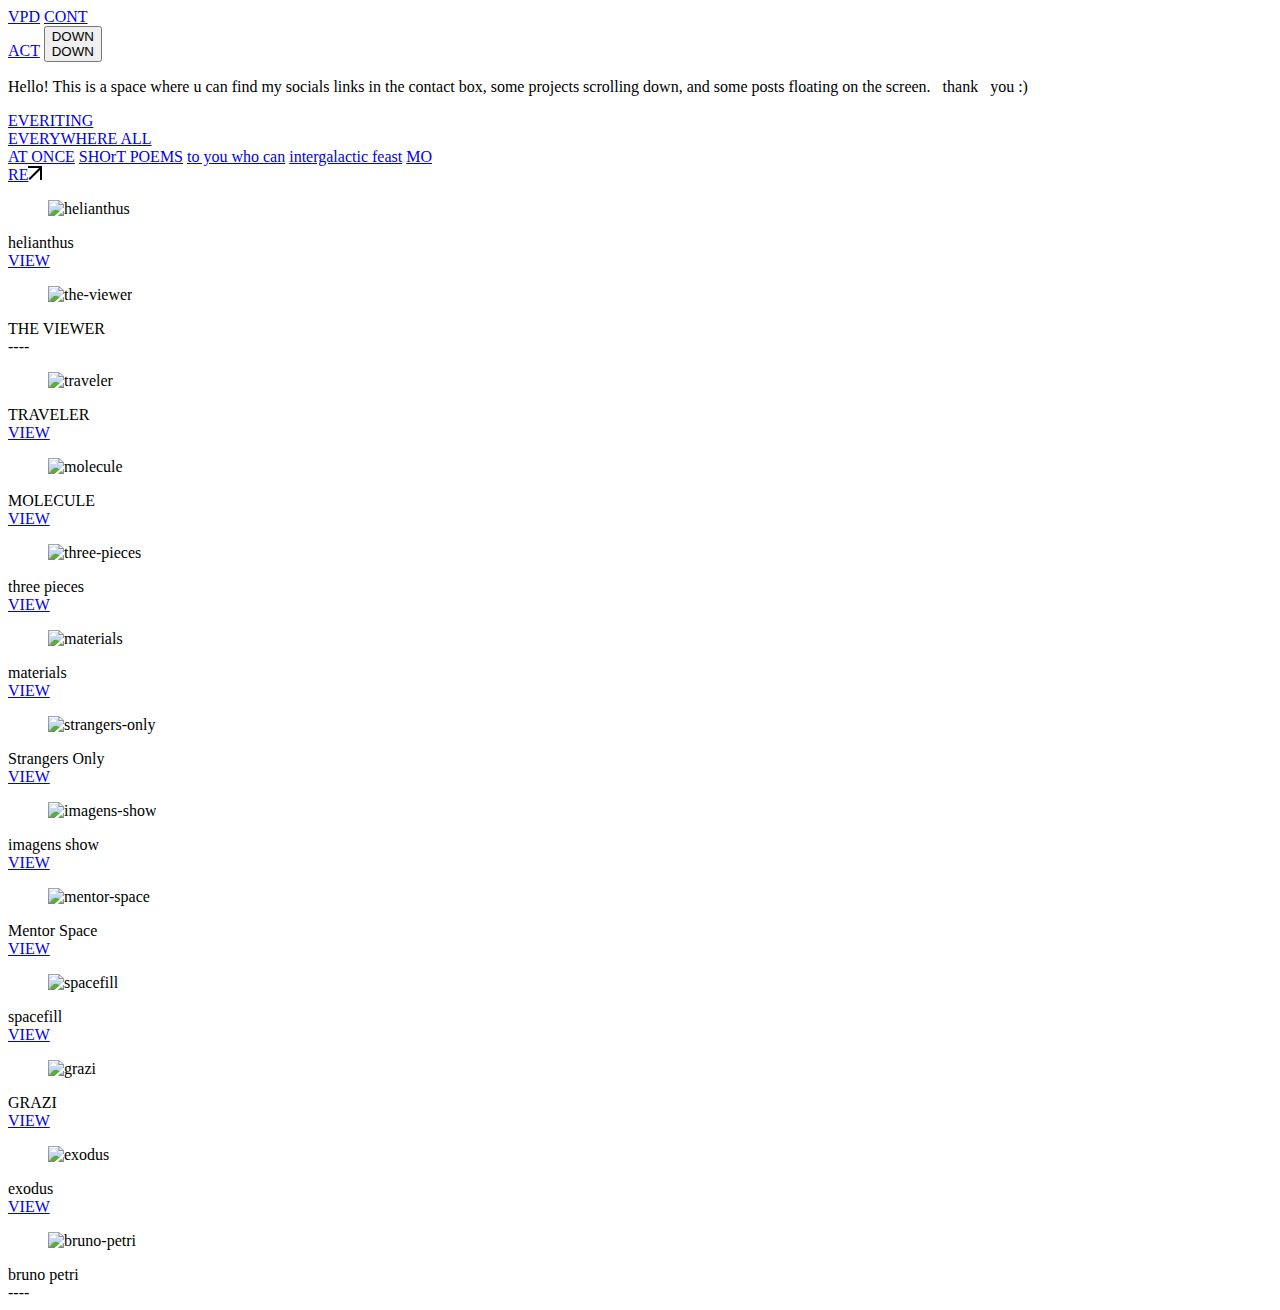
==== index.html @ 735cc991 "Updates." ====
<!DOCTYPE html>
<html lang="en">
<head>
  <meta charset="UTF-8">
  <meta http-equiv="X-UA-Compatible" content="IE=edge">
  <meta name="viewport" content="width=device-width, initial-scale=1.0">
  <title>VPD - SPACE</title>

  <link rel="stylesheet" href="base.css">
  <link rel="stylesheet" href="style.css">

  <link rel="shortcut icon" href="favicon.png" type="image/png">
</head>
<body>
  <!--____ELEMENTS____-->
  <a href="https://vitorpetri.com" class="title">VPD</a>
  <!-- <span class="lang">pt/br</span> -->

  <a href="https://linktr.ee/VitorPetri" target="_blank" class="socials">CONT <br> ACT</a>

  <button onclick="toTheTop()" id="toptop" class="toptop">DOWN <br> DOWN</button>

  <div class="rect"></div>
  <div class="arrow"></div>
  
  <!--____TEXT____-->
  <p class="text">Hello! This is a space where u can find my socials links in the contact box,  some projects scrolling down, and some posts floating  on the screen. &nbsp;  thank &nbsp; you :)</p>
  
  <!--____POSTS____-->
  <div class="posts">
    <div class="posts__wrapper">
      <a href="https://www.notion.so/vitorpetri/Posts-af81acd7e86441e1a6b1c68cd907490b" target="_blank" class="post-card">EVERITING <br> EVERYWHERE ALL <br> AT ONCE</a>
      <a href="https://www.notion.so/vitorpetri/Posts-af81acd7e86441e1a6b1c68cd907490b" target="_blank" class="post-card">SHOrT POEMS</a>
      <a href="https://www.notion.so/vitorpetri/Posts-af81acd7e86441e1a6b1c68cd907490b" target="_blank" class="post-card">to you who can</a>
      <a href="https://www.notion.so/vitorpetri/Posts-af81acd7e86441e1a6b1c68cd907490b" target="_blank" class="post-card">intergalactic feast</a>
      <a href="https://www.notion.so/vitorpetri/Posts-af81acd7e86441e1a6b1c68cd907490b" target="_blank" class="post-card">MO <br> RE<svg width="14" height="14" viewBox="0 0 14 14" fill="none">
        <line x1="1.29289" y1="13.2929" x2="13.2929" y2="1.29289" stroke="black" stroke-width="2"/>
        <line x1="8.0698e-08" y1="1" x2="13" y2="1" stroke="black" stroke-width="2"/>
        <line x1="13" y1="14" x2="13" y2="-3.78832e-08" stroke="black" stroke-width="2"/>
      </svg></a>
    </div>
  </div>

  <!--____PROJECTS____-->
  <div class="gallery" data-scroll-container>
    <!--____PROJECT-1____-->
    <div class="project"><figure class="project__media square">
         <!--____PROJECT-IMAGE____-->
        <img src="images/helianthus.png" alt="helianthus">
      </figure>
      <div class="project__footer">
         <!--____PROJECT-TITLE____-->
        <div class="project__title">helianthus</div>
         <!--____PROJECT-LINK____-->
        <a href="https://vitorpetri.artstation.com/projects/5XRk5E" target="_blank" class="project__link">VIEW</a>
      </div>
    </div>
    <!--____-->
    <!--____PROJECT-2____-->
    <div class="project">
      <figure class="project__media wide">
         <!--____PROJECT-IMAGE____-->
        <img src="images/the-viewer.png" alt="the-viewer">
      </figure>
      <div class="project__footer">
         <!--____PROJECT-TITLE____-->
        <div class="project__title">THE VIEWER</div>
         <!--____PROJECT-LINK____-->
        <div target="_blank" class="project__link project__link__null">----</div>
      </div>
    </div>
    <!--____-->
    
    <!--____FILTERS____-->
    <!-- <ul class="filter">
      <li class="filter__item">ALL</li>
      <li class="filter__item">WEBSITES</li>
      <li class="filter__item">DESIGN</li>
      <li class="filter__item">3D</li>
      <li class="filter__item">PHOTOS</li>
      <li class="filter__item">EXPERIMENTS</li>
    </ul> -->
    <!--____-->

    <!--____PROJECT-3____-->
    <div class="project">
      <figure class="project__media rectangle">
         <!--____PROJECT-IMAGE____-->
        <img src="images/traveler.png" alt="traveler">
      </figure>
      <div class="project__footer">
         <!--____PROJECT-TITLE____-->
        <div class="project__title">TRAVELER</div>
         <!--____PROJECT-LINK____-->
        <a href="https://vitorpetri.artstation.com/projects/v2aqNY" target="_blank" class="project__link">VIEW</a>
      </div>
    </div>
    <!--____-->
    <!--____PROJECT-4____-->
    <div class="project">
      <figure class="project__media rectangle">
         <!--____PROJECT-IMAGE____-->
        <img src="images/molecule.png" alt="molecule">
      </figure>
      <div class="project__footer">
         <!--____PROJECT-TITLE____-->
        <div class="project__title">MOLECULE</div>
         <!--____PROJECT-LINK____-->
        <a href="https://vitorpetri.artstation.com/projects/g2XbOZ" target="_blank" class="project__link">VIEW</a>
      </div>
    </div>
    <!--____-->
    <!--____PROJECT-5____-->
    <div class="project">
      <figure class="project__media wide">
         <!--____PROJECT-IMAGE____-->
        <img src="images/three-pieces.png" alt="three-pieces">
      </figure>
      <div class="project__footer">
         <!--____PROJECT-TITLE____-->
        <div class="project__title">three pieces</div>
         <!--____PROJECT-LINK____-->
        <a href="https://vitorpetri.artstation.com/projects/NxYWdq" target="_blank" class="project__link">VIEW</a>
      </div>
    </div>
    <!--____-->
    <!--____PROJECT-6____-->
    <div class="project">
      <figure class="project__media square">
         <!--____PROJECT-IMAGE____-->
        <img src="images/materials.png" alt="materials">
      </figure>
      <div class="project__footer">
         <!--____PROJECT-TITLE____-->
        <div class="project__title">materials</div>
         <!--____PROJECT-LINK____-->
        <a href="https://vitorpetri.artstation.com/projects/rA56DJ" target="_blank" class="project__link">VIEW</a>
      </div>
    </div>
    <!--____-->
    <!--____PROJECT-7____-->
    <div class="project">
      <figure class="project__media rectangle">
         <!--____PROJECT-IMAGE____-->
        <img src="images/strangers-only.png" alt="strangers-only">
      </figure>
      <div class="project__footer">
         <!--____PROJECT-TITLE____-->
        <div class="project__title">Strangers Only</div>
         <!--____PROJECT-LINK____-->
        <a href="https://strangers-only.vercel.app/" target="_blank" class="project__link">VIEW</a>
      </div>
    </div>
    <!--____-->
    <!--____PROJECT-8____-->
    <div class="project">
      <figure class="project__media rectangle">
         <!--____PROJECT-IMAGE____-->
        <img src="images/imagens-show.png" alt="imagens-show">
      </figure>
      <div class="project__footer">
         <!--____PROJECT-TITLE____-->
        <div class="project__title">imagens show</div>
         <!--____PROJECT-LINK____-->
        <a href="https://imagens-show.ga/" target="_blank" class="project__link">VIEW</a>
      </div>
    </div>
    <!--____-->
    <!--____PROJECT-9____-->
    <div class="project">
      <figure class="project__media rectangle">
         <!--____PROJECT-IMAGE____-->
        <img src="images/mentor-space.png" alt="mentor-space">
      </figure>
      <div class="project__footer">
         <!--____PROJECT-TITLE____-->
        <div class="project__title">Mentor Space</div>
         <!--____PROJECT-LINK____-->
        <a href="https://mentor-space.vercel.app/" target="_blank" class="project__link">VIEW</a>
      </div>
    </div>
    <!--____-->
    <!--____PROJECT-10____-->
    <div class="project">
      <figure class="project__media rectangle">
         <!--____PROJECT-IMAGE____-->
        <img src="images/spacefill.png" alt="spacefill">
      </figure>
      <div class="project__footer">
         <!--____PROJECT-TITLE____-->
        <div class="project__title">spacefill</div>
         <!--____PROJECT-LINK____-->
        <a href="https://spacefill.eu/" target="_blank" class="project__link">VIEW</a>
      </div>
    </div>
    <!--____-->
    <!--____PROJECT-11____-->
    <div class="project">
      <figure class="project__media rectangle">
         <!--____PROJECT-IMAGE____-->
        <img src="images/grazi.png" alt="grazi">
      </figure>
      <div class="project__footer">
         <!--____PROJECT-TITLE____-->
        <div class="project__title">GRAZI</div>
         <!--____PROJECT-LINK____-->
        <a href="https://grazidemantova.com/" target="_blank" class="project__link">VIEW</a>
      </div>
    </div>
    <!--____-->
    <!--____PROJECT-12____-->
    <div class="project">
      <figure class="project__media rectangle">
         <!--____PROJECT-IMAGE____-->
        <img src="images/exodus.png" alt="exodus">
      </figure>
      <div class="project__footer">
         <!--____PROJECT-TITLE____-->
        <div class="project__title">exodus</div>
         <!--____PROJECT-LINK____-->
        <a href="https://dribbble.com/shots/19057424-Exodus-Landing-Page" target="_blank" class="project__link">VIEW</a>
      </div>
    </div>
    <!--____-->
    <!-- ____PROJECT-13____-->
    <div class="project">
      <figure class="project__media rectangle">
         <!--____PROJECT-IMAGE____-->
        <img src="images/bruno-petri.png" alt="bruno-petri">
      </figure>
      <div class="project__footer">
         <!--____PROJECT-TITLE____-->
        <div class="project__title">bruno petri</div>
         <!--____PROJECT-LINK____-->
        <div class="project__link project__link__null">----</d>
      </div>
    </div>
    <!--____ -->
  </div>

  <div class="blanket"></div>

  <!--____SCRIPT____-->
  <script>
    button = document.getElementById('toptop')

    window.onscroll = () => { scrollFunction() }

    let drct = 0

    function scrollFunction() {
      if (document.body.scrollTop > 20 || document.documentElement.scrollTop > 20) {
        button.innerHTML = "TOP <br> TOP"
        drct = 0
      } else {
        button.innerHTML = "DOWN <br> DOWN"
        drct = 500
      }
    }

    function toTheTop() {
      document.body.scrollTop = drct
      document.documentElement.scrollTop = drct
    }
  </script>
</body>
</html>
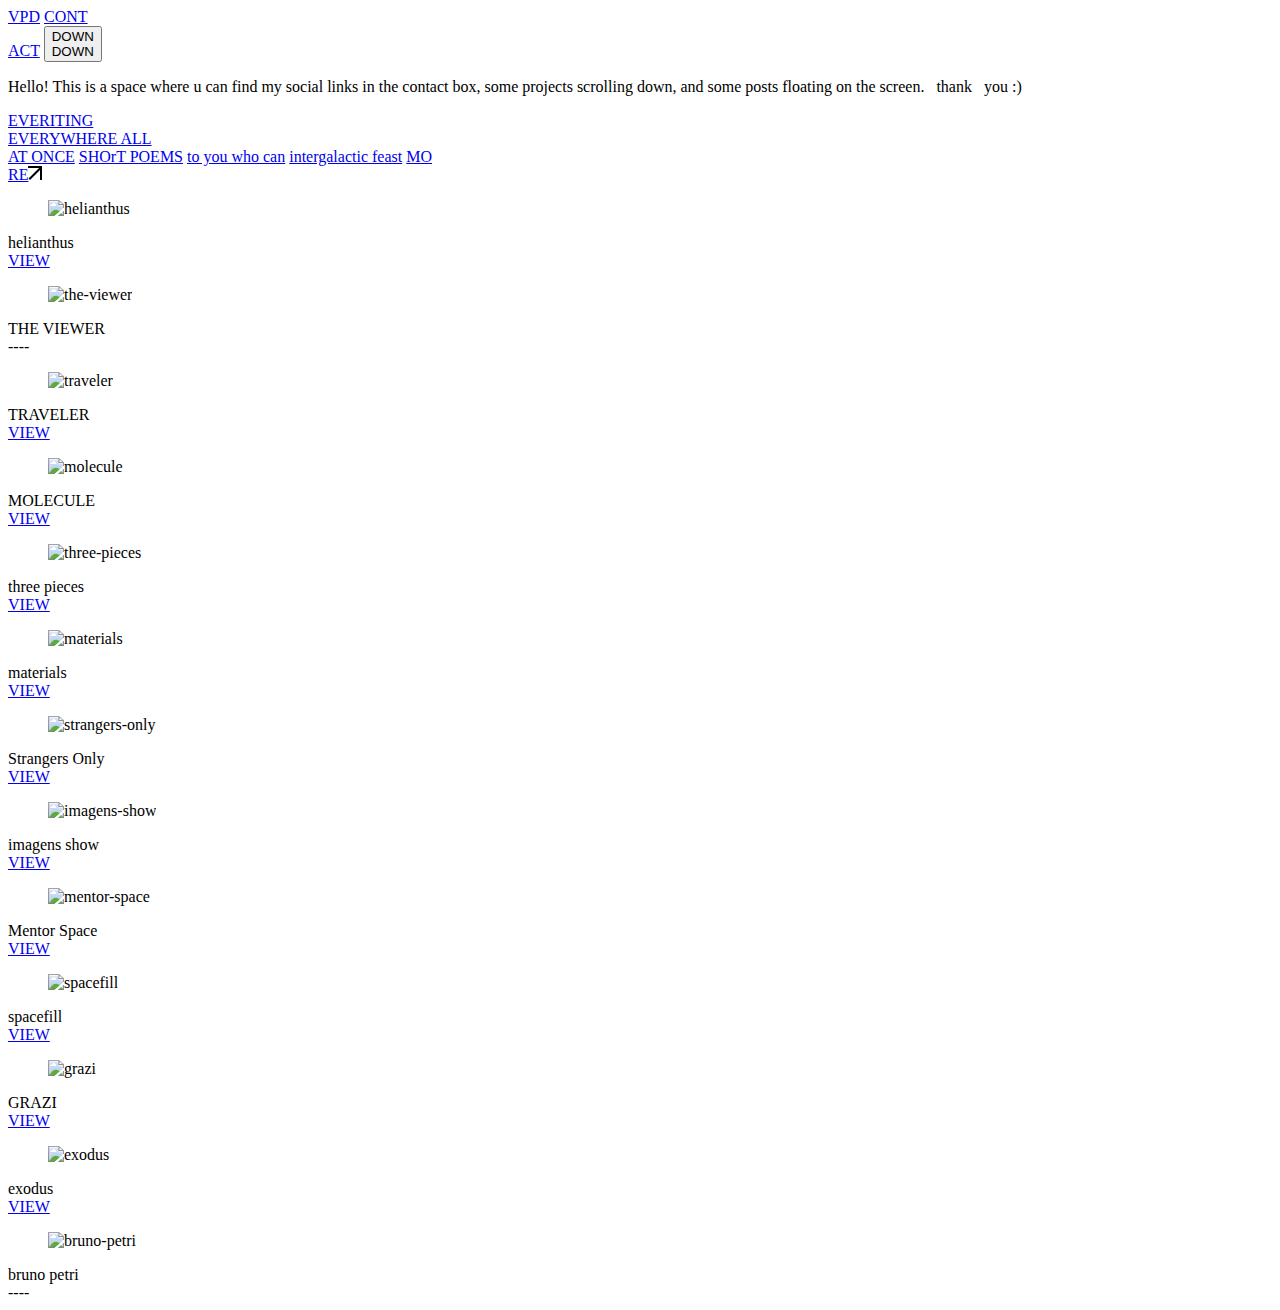
==== commit 88d24aa5: "Updates." ====
--- a/index.html
+++ b/index.html
@@ -24,7 +24,7 @@
   <div class="arrow"></div>
   
   <!--____TEXT____-->
-  <p class="text">Hello! This is a space where u can find my socials links in the contact box,  some projects scrolling down, and some posts floating  on the screen. &nbsp;  thank &nbsp; you :)</p>
+  <p class="text">Hello! This is a space where u can find my social links in the contact box,  some projects scrolling down, and some posts floating  on the screen. &nbsp;  thank &nbsp; you :)</p>
   
   <!--____POSTS____-->
   <div class="posts">
@@ -238,15 +238,13 @@
     <!--____ -->
   </div>
 
-  <div class="blanket"></div>
-
   <!--____SCRIPT____-->
   <script>
     button = document.getElementById('toptop')
 
     window.onscroll = () => { scrollFunction() }
 
-    let drct = 0
+    let drct = 500
 
     function scrollFunction() {
       if (document.body.scrollTop > 20 || document.documentElement.scrollTop > 20) {
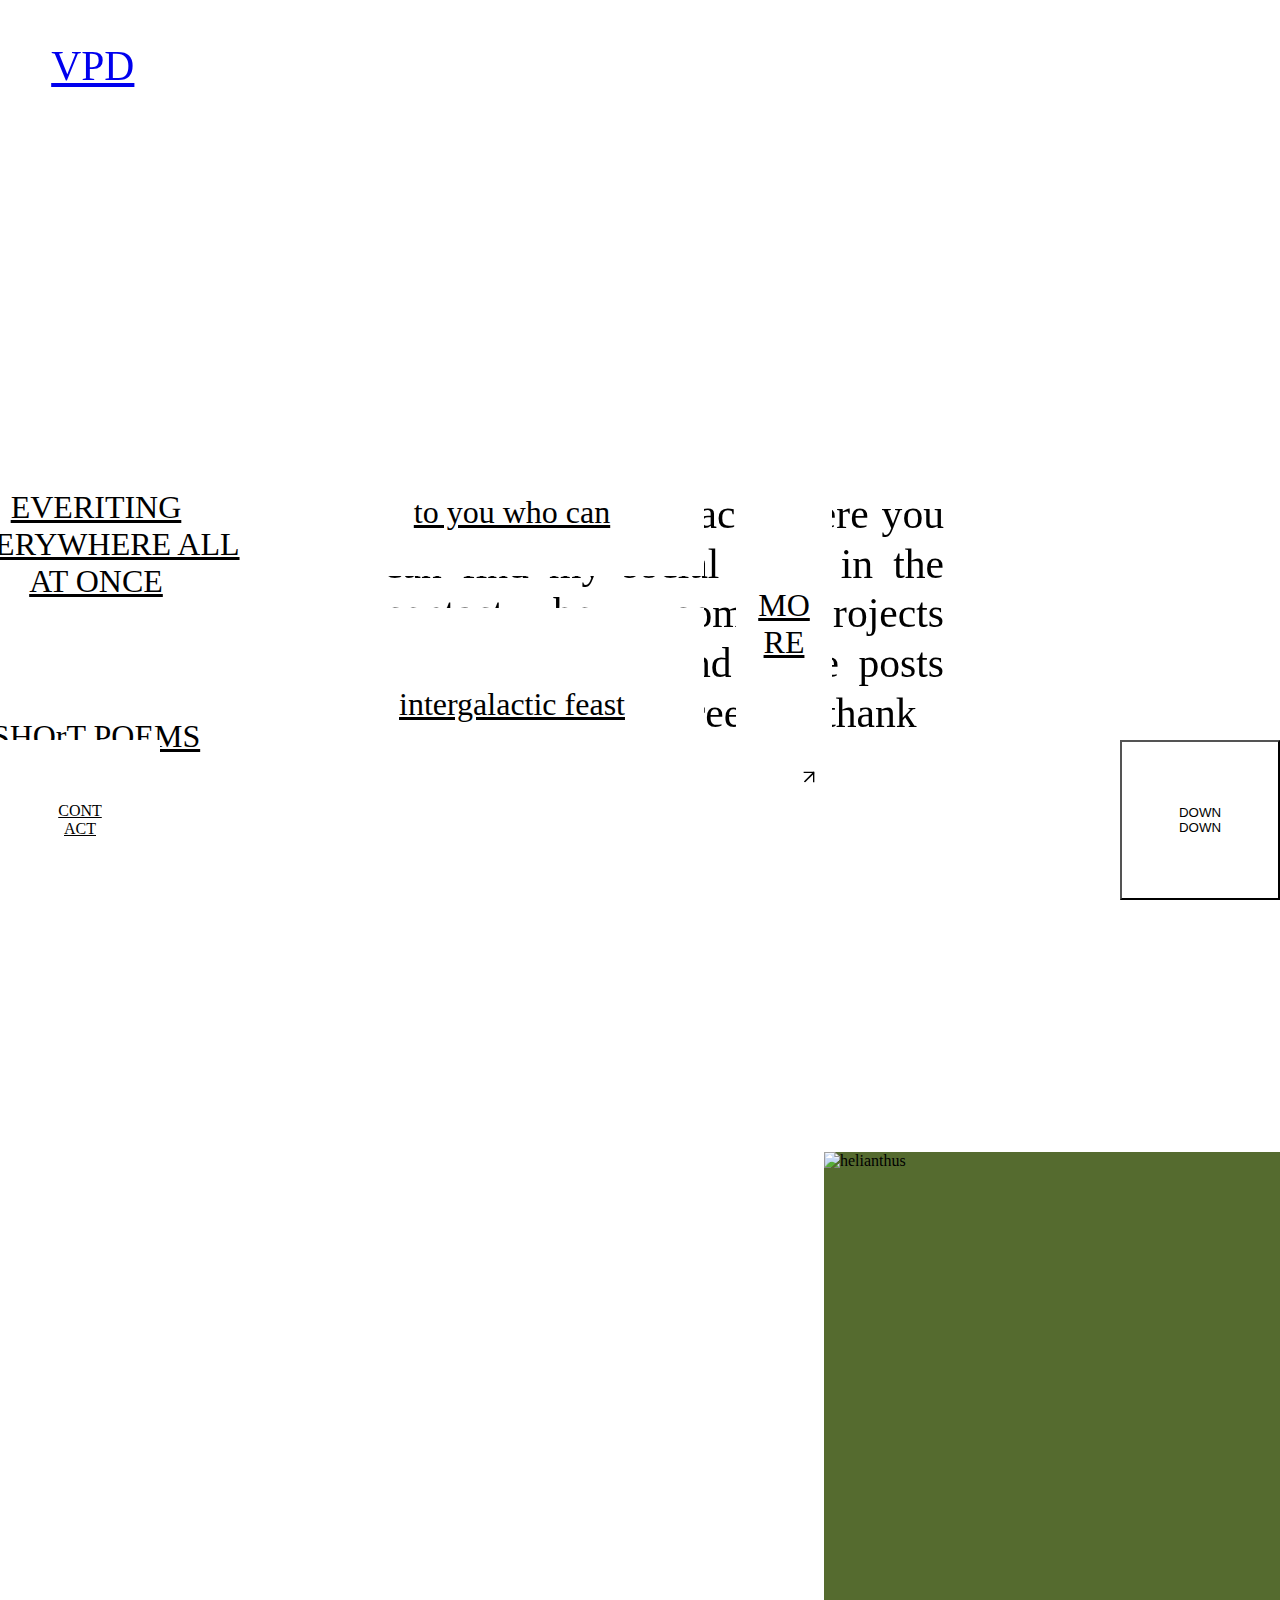
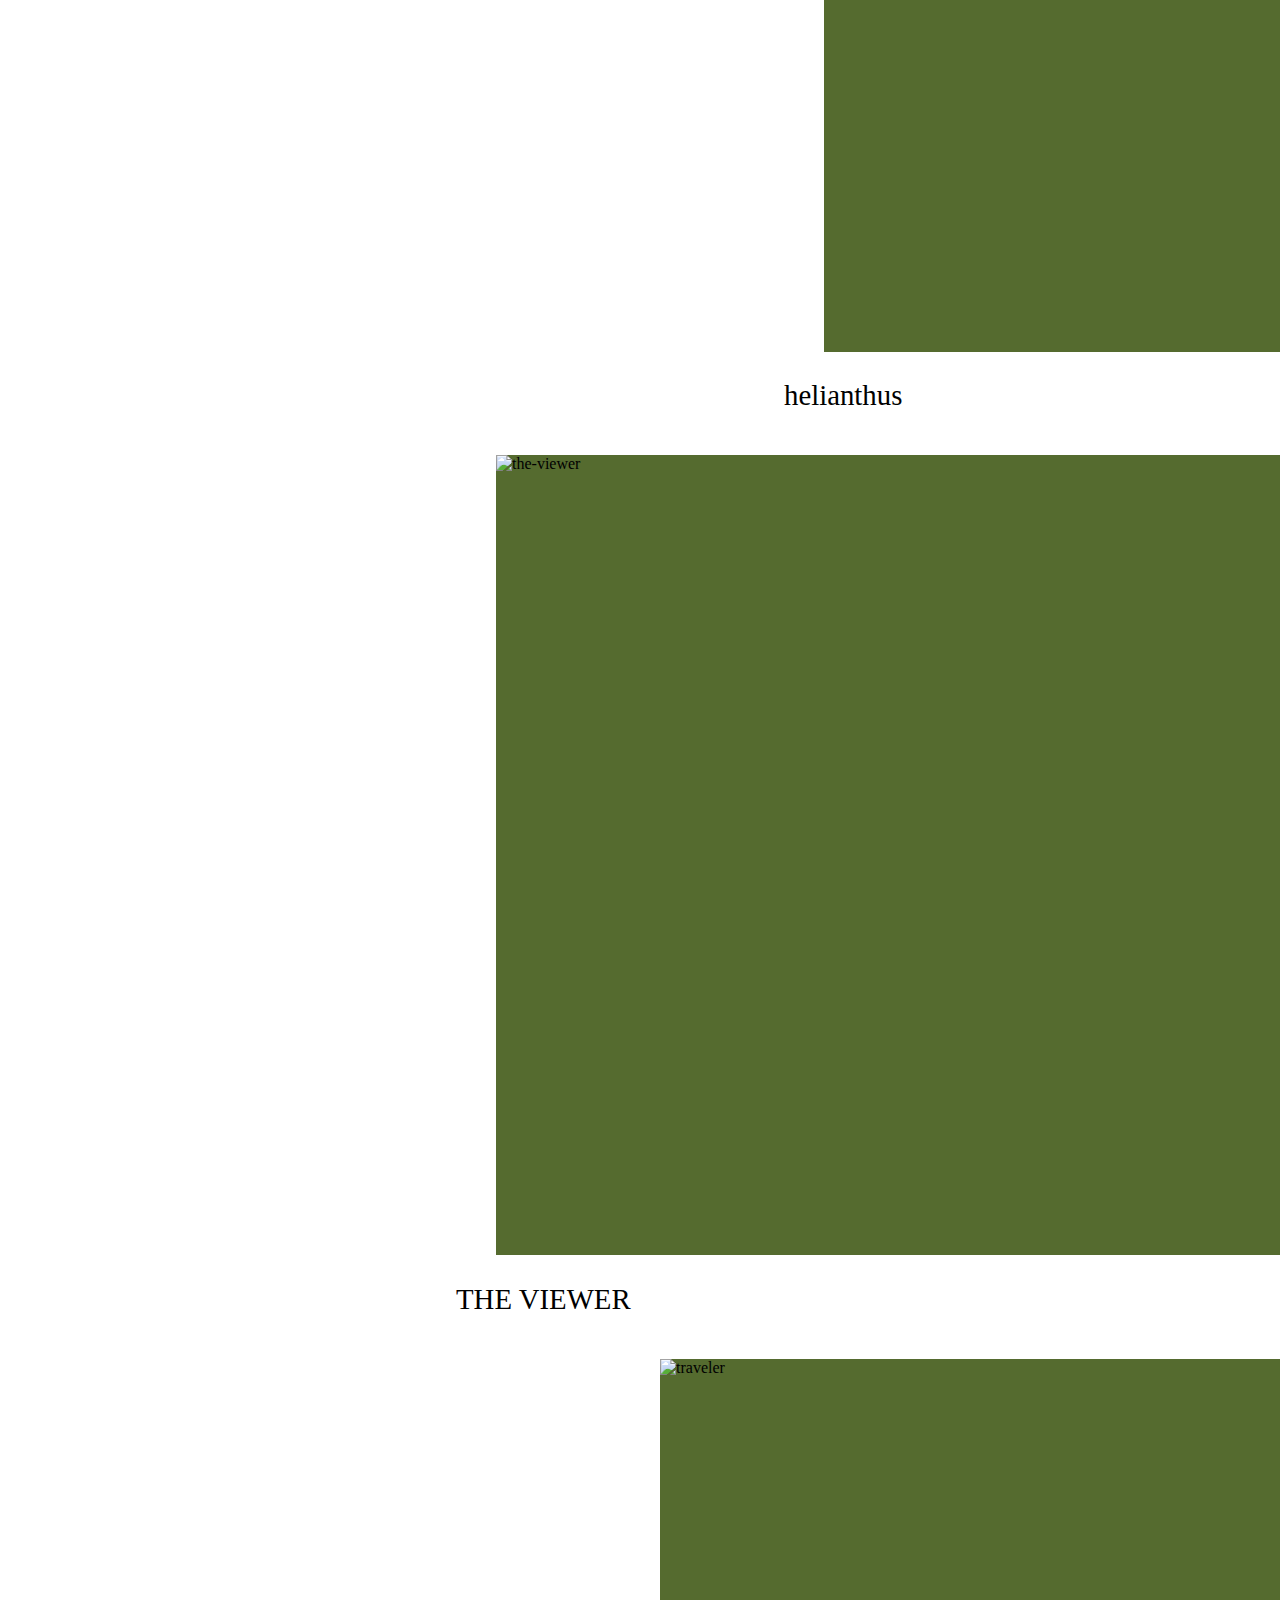
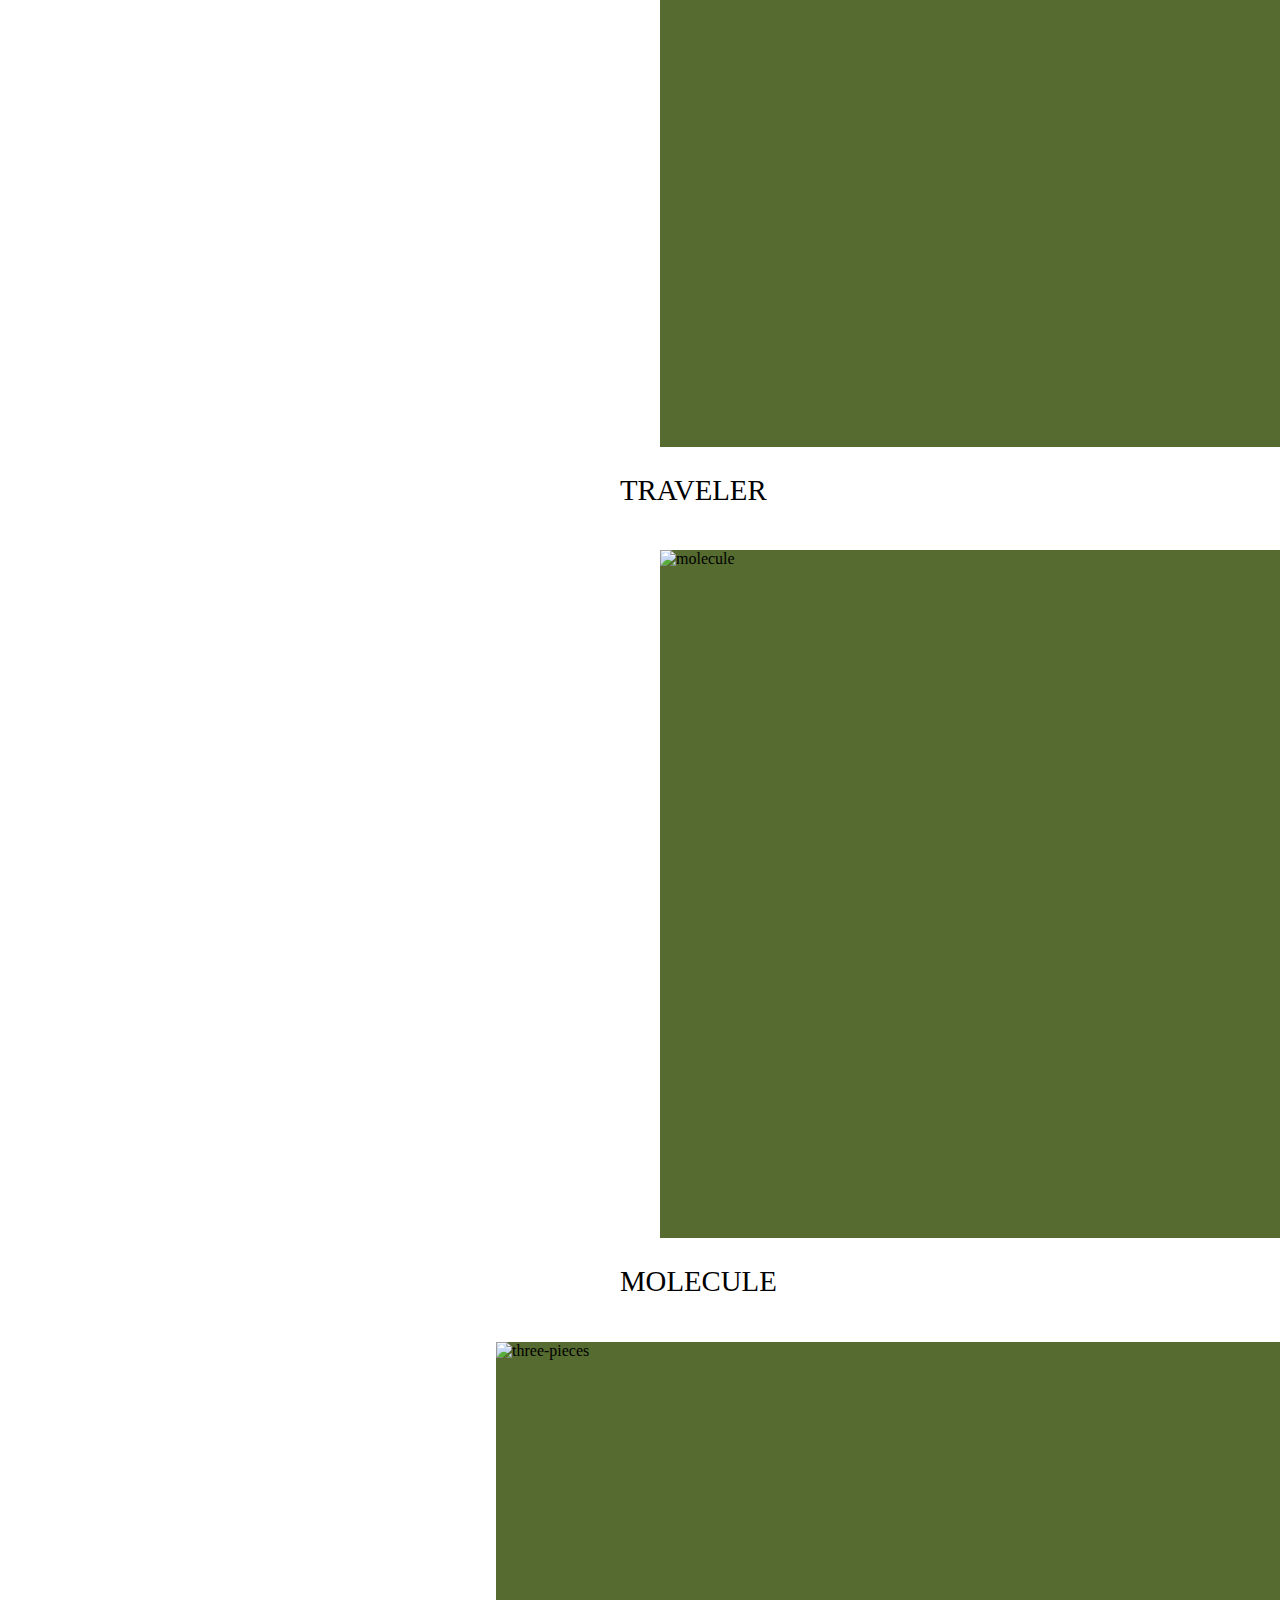
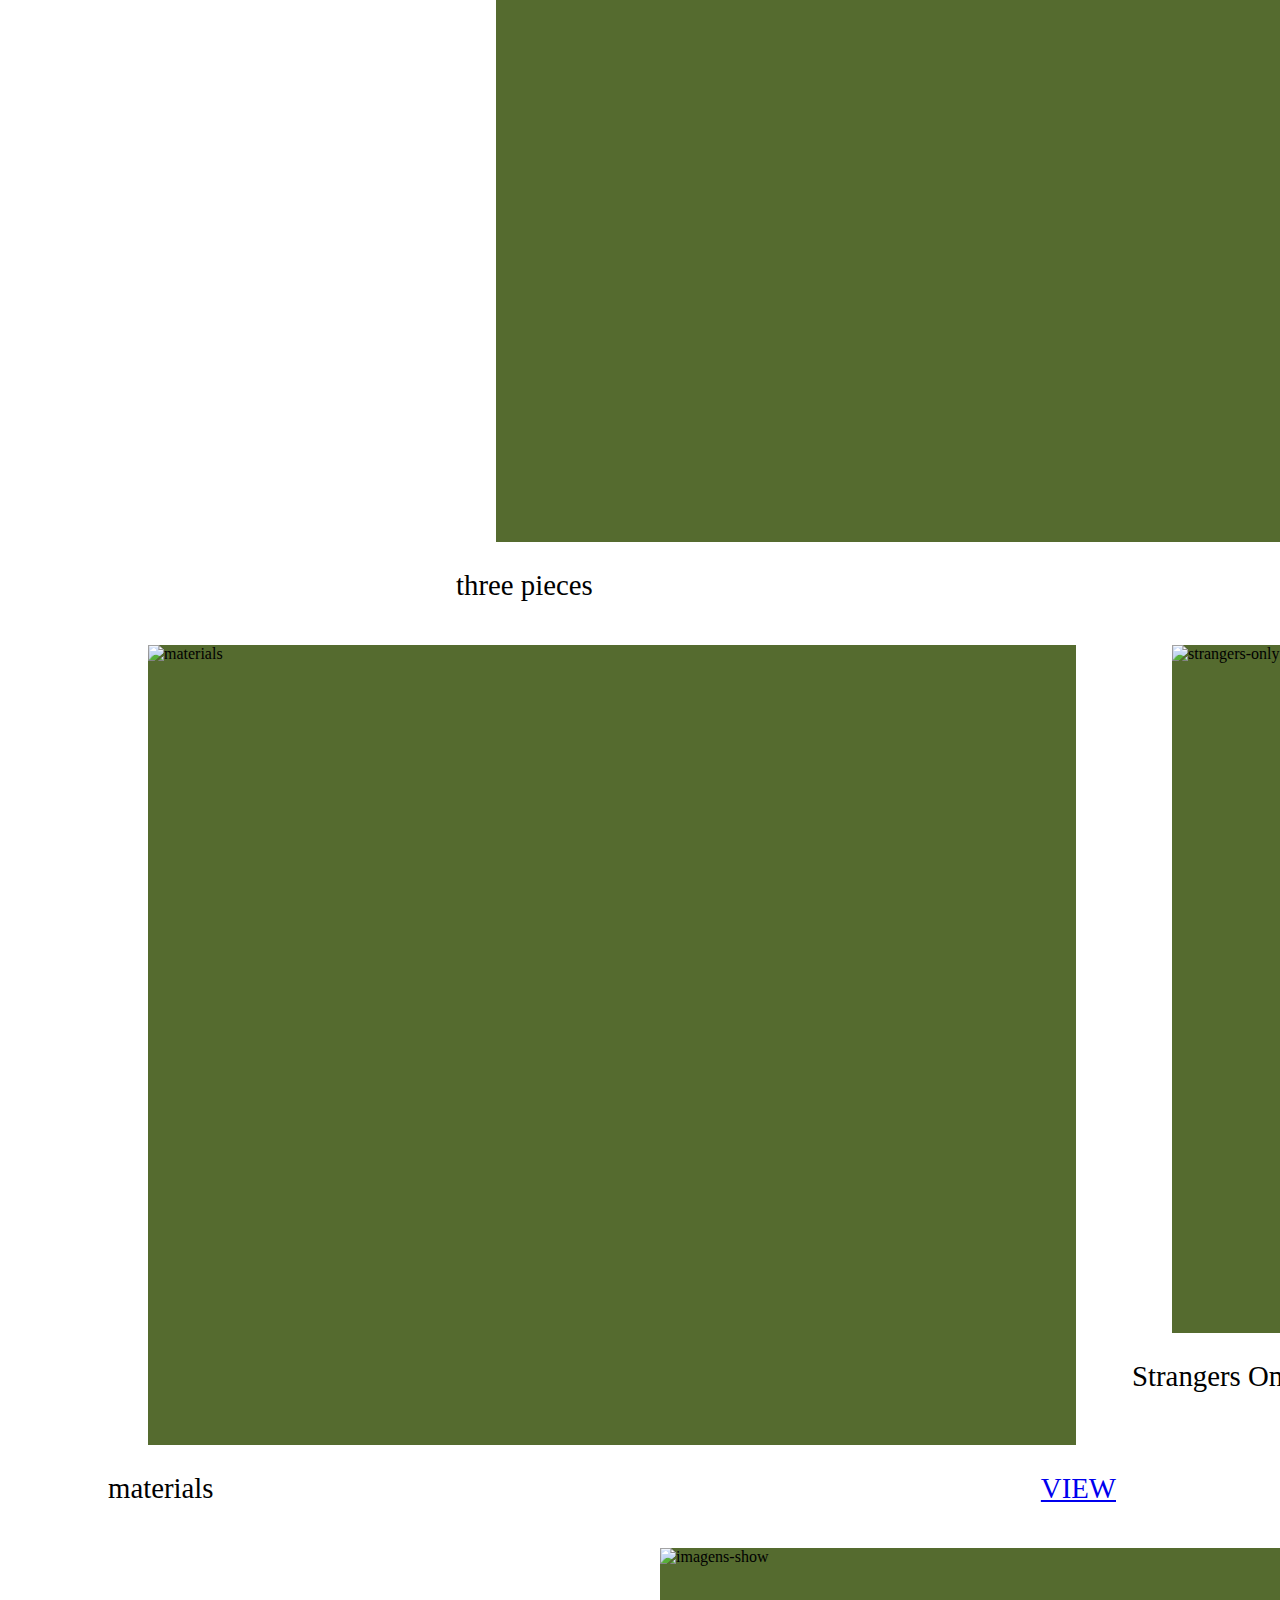
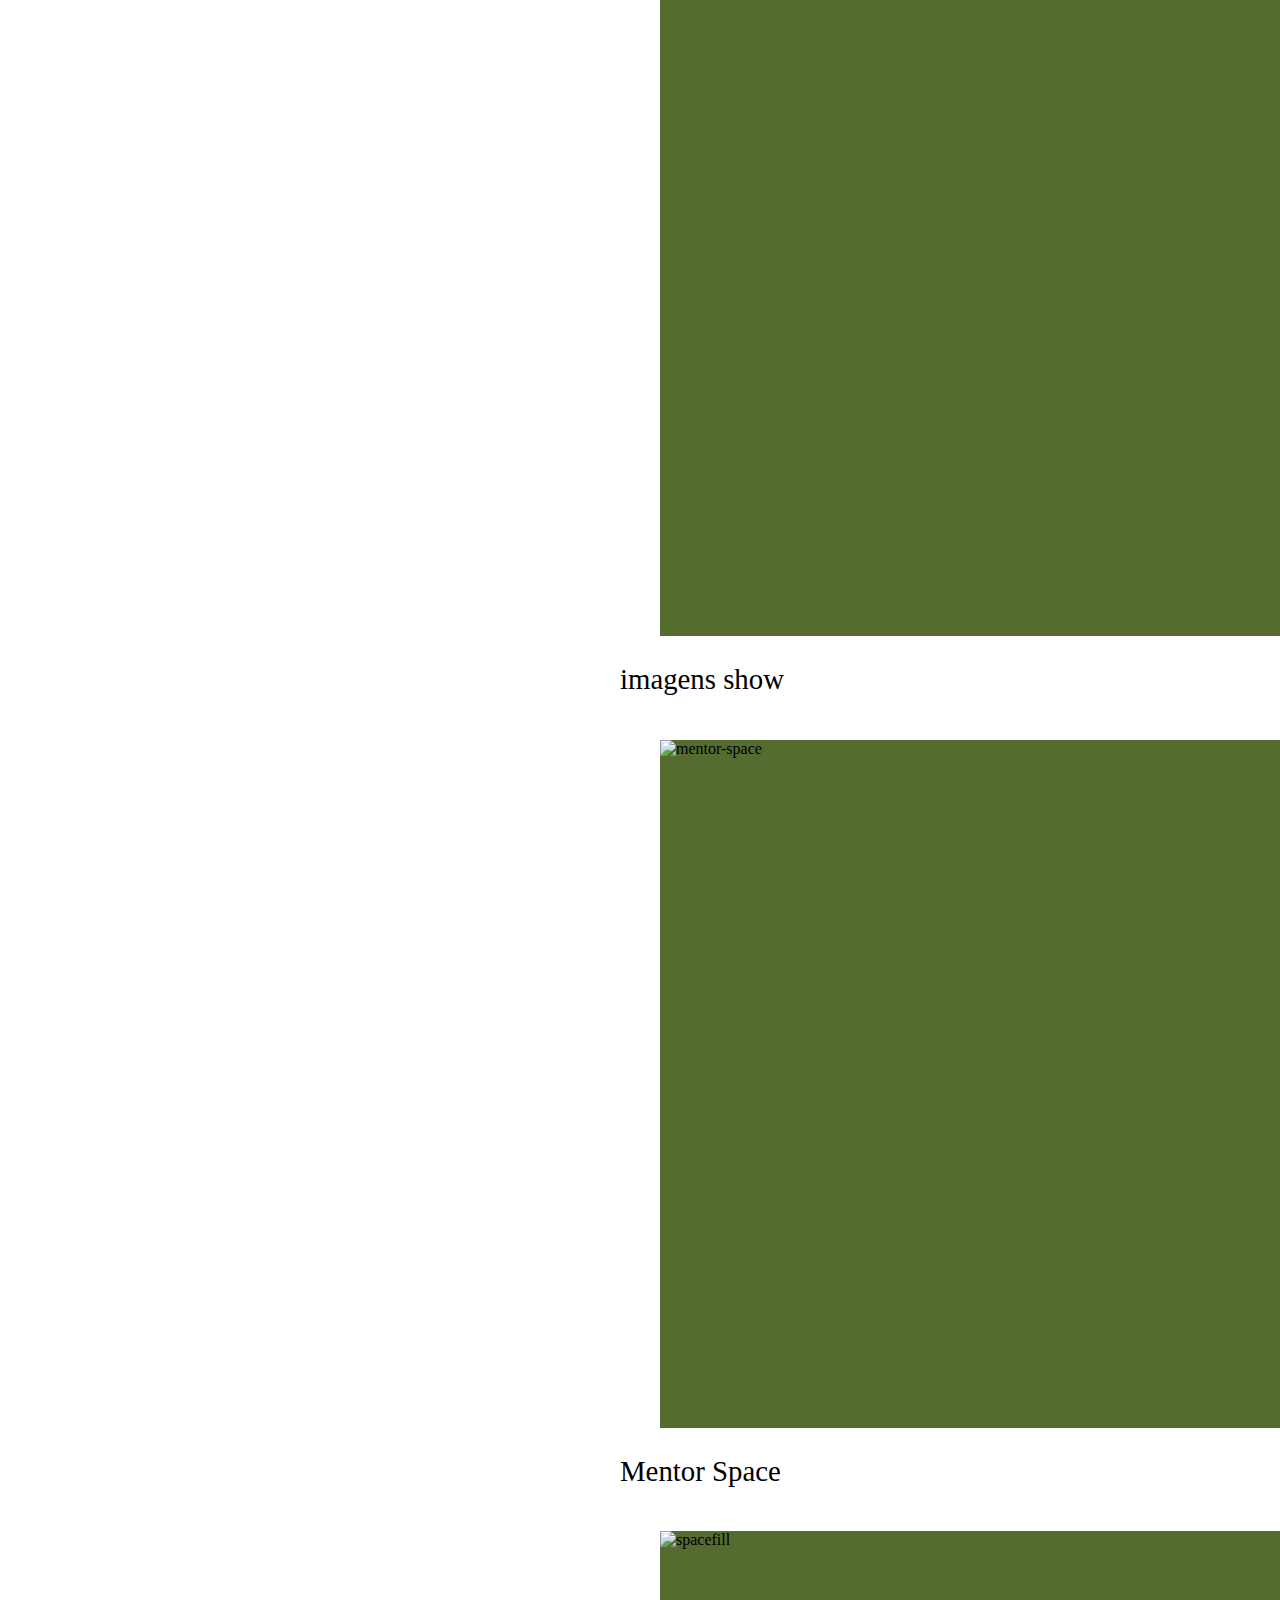
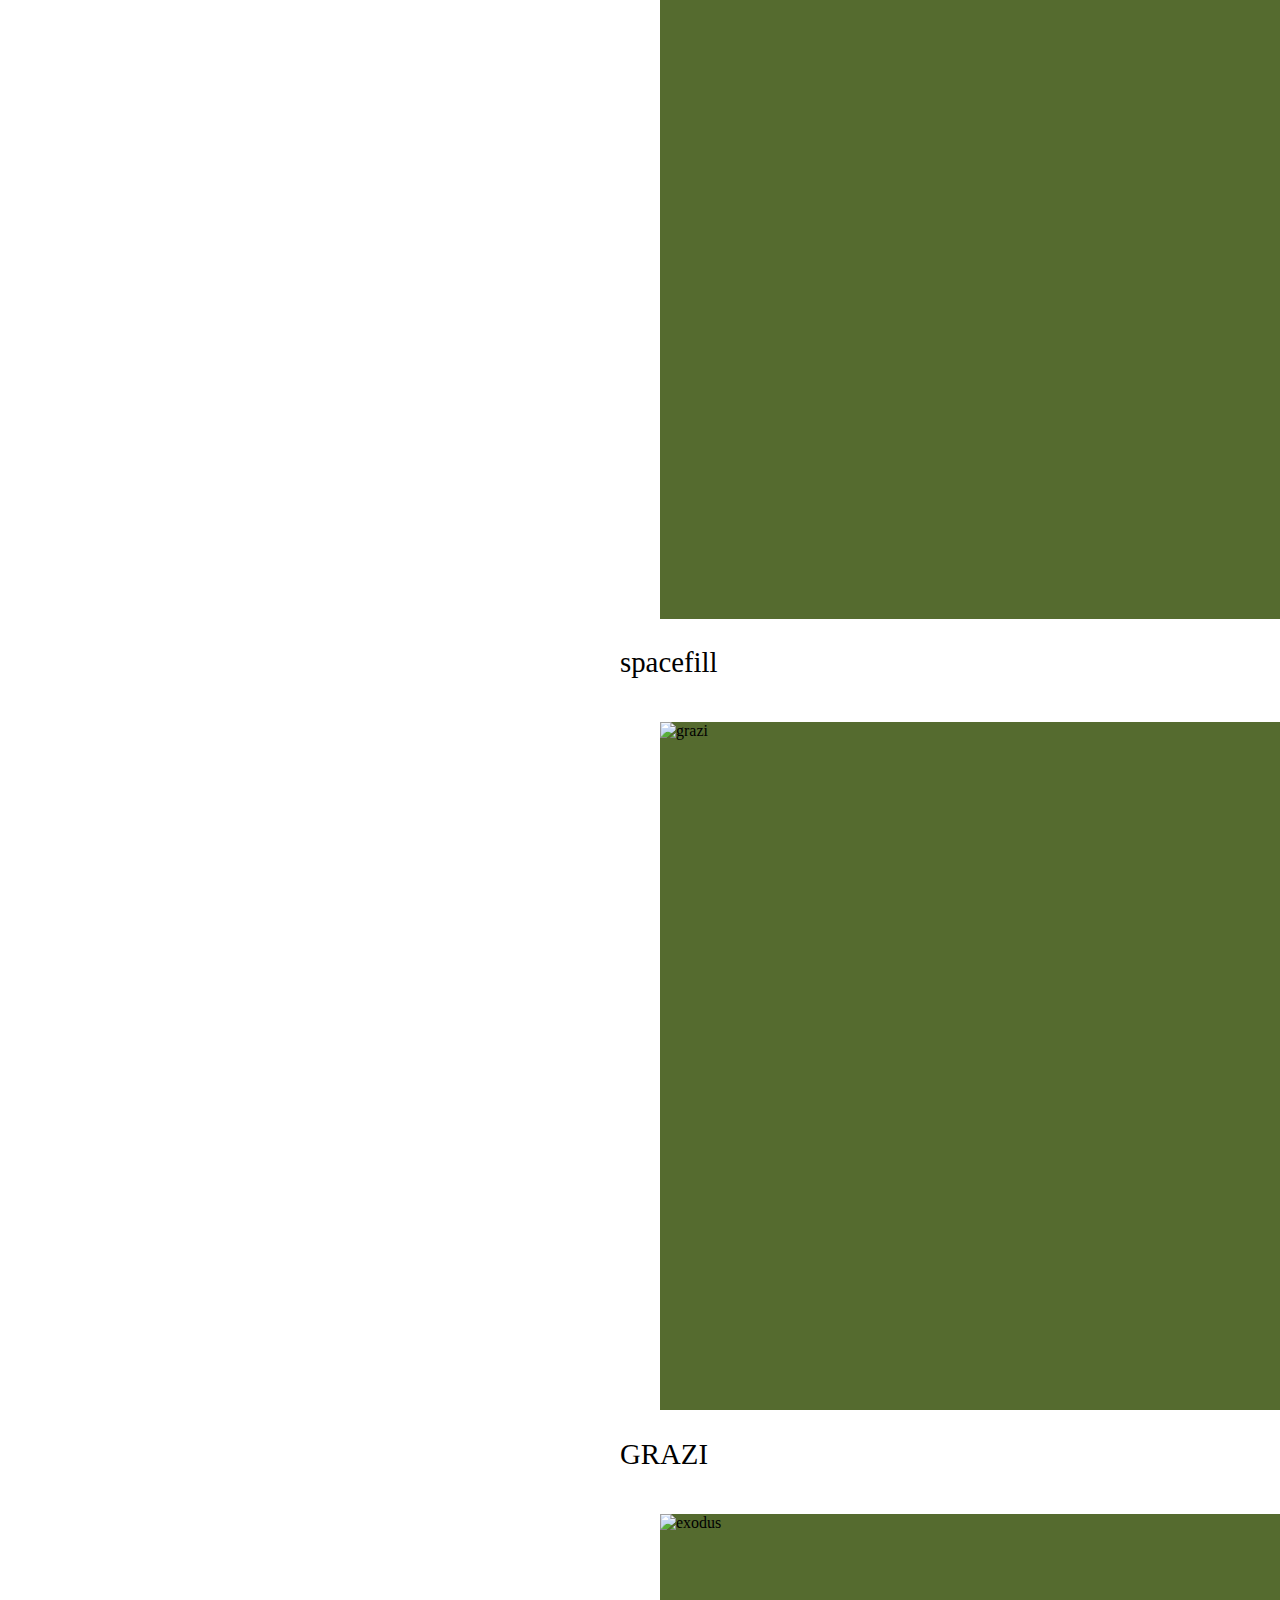
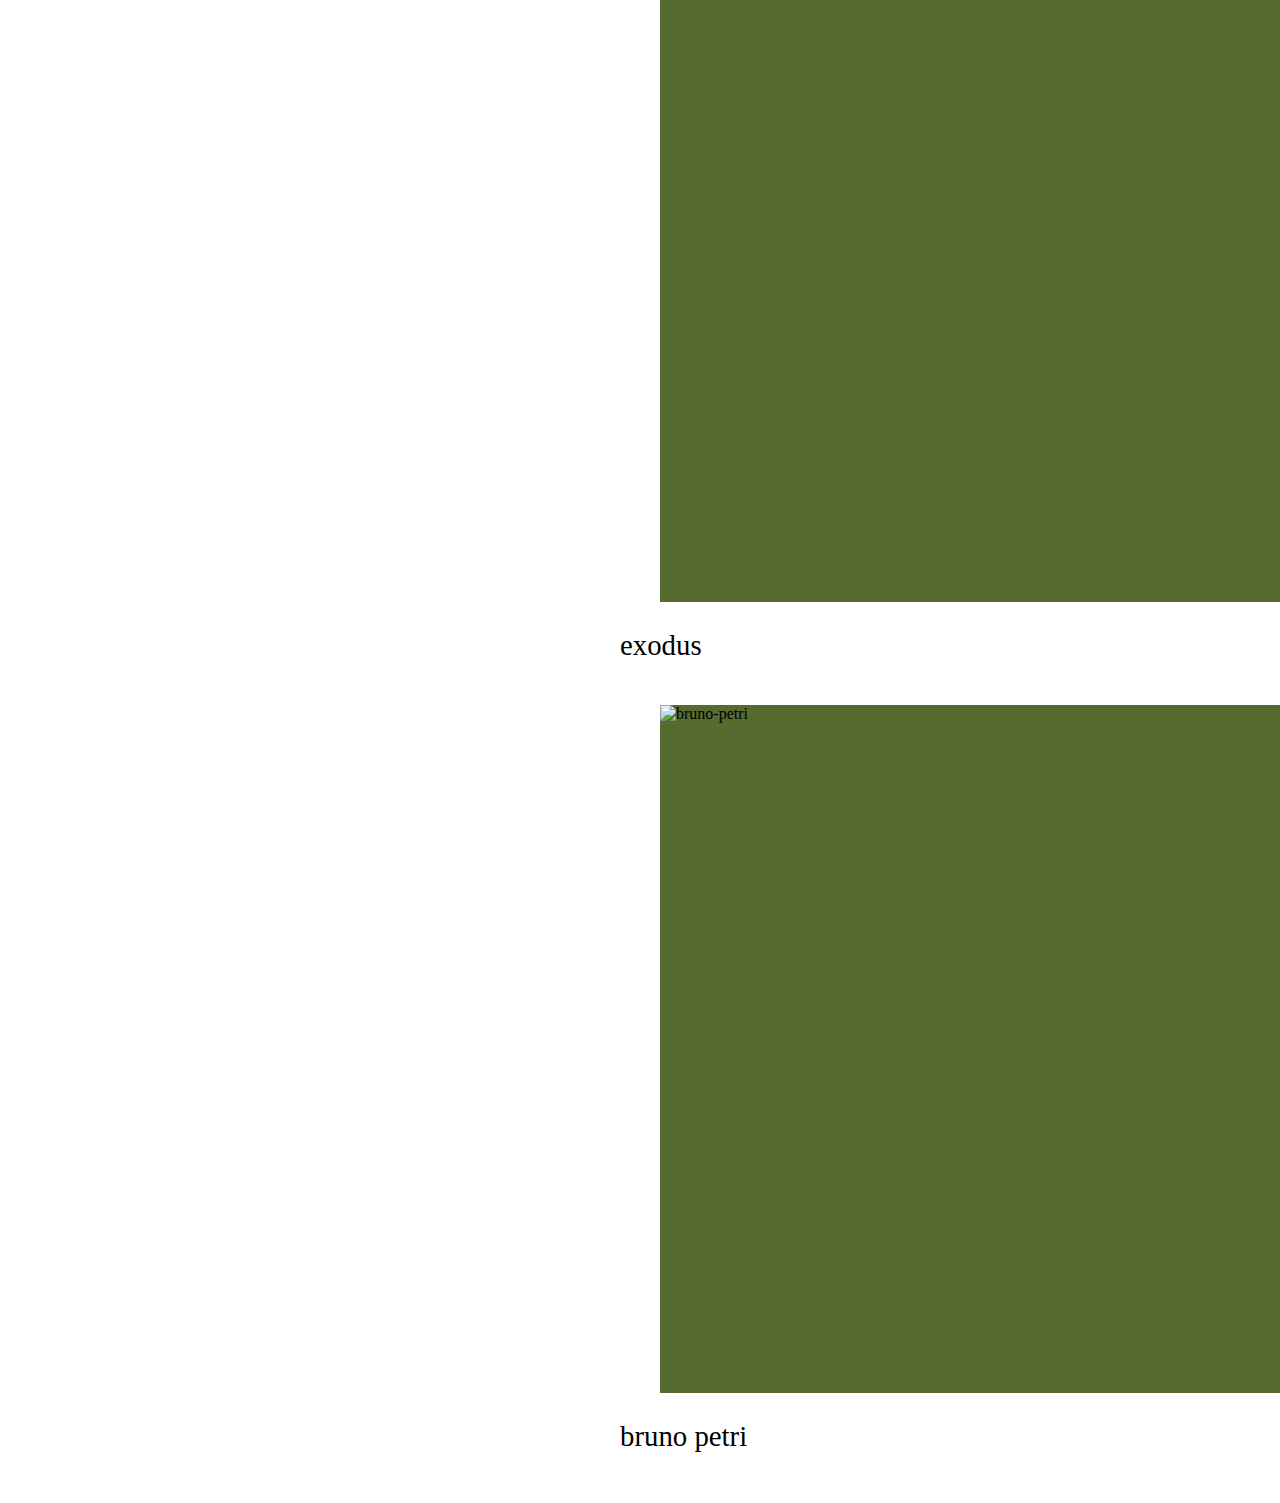
==== commit ad21df0b: "Updates." ====
--- a/index.html
+++ b/index.html
@@ -24,16 +24,16 @@
   <div class="arrow"></div>
   
   <!--____TEXT____-->
-  <p class="text">Hello! This is a space where u can find my social links in the contact box,  some projects scrolling down, and some posts floating  on the screen. &nbsp;  thank &nbsp; you :)</p>
+  <p class="text">Hello! This is a space where you can find my social links in the contact box,  some projects scrolling down, and some posts floating  on the screen. &nbsp;  thank &nbsp; you :)</p>
   
   <!--____POSTS____-->
   <div class="posts">
     <div class="posts__wrapper">
-      <a href="https://www.notion.so/vitorpetri/Posts-af81acd7e86441e1a6b1c68cd907490b" target="_blank" class="post-card">EVERITING <br> EVERYWHERE ALL <br> AT ONCE</a>
-      <a href="https://www.notion.so/vitorpetri/Posts-af81acd7e86441e1a6b1c68cd907490b" target="_blank" class="post-card">SHOrT POEMS</a>
-      <a href="https://www.notion.so/vitorpetri/Posts-af81acd7e86441e1a6b1c68cd907490b" target="_blank" class="post-card">to you who can</a>
-      <a href="https://www.notion.so/vitorpetri/Posts-af81acd7e86441e1a6b1c68cd907490b" target="_blank" class="post-card">intergalactic feast</a>
-      <a href="https://www.notion.so/vitorpetri/Posts-af81acd7e86441e1a6b1c68cd907490b" target="_blank" class="post-card">MO <br> RE<svg width="14" height="14" viewBox="0 0 14 14" fill="none">
+      <a href="https://vitorpetri.notion.site/Everithing-Everywhere-All-At-Once-2194d72a36fd4001b60851f6f3906a86" target="_blank" class="post-card">EVERITING <br> EVERYWHERE ALL <br> AT ONCE</a>
+      <a href="https://vitorpetri.notion.site/Posts-af81acd7e86441e1a6b1c68cd907490b" target="_blank" class="post-card">SHOrT POEMS</a>
+      <a href="https://vitorpetri.notion.site/Posts-af81acd7e86441e1a6b1c68cd907490b" target="_blank" class="post-card">to you who can</a>
+      <a href="https://vitorpetri.notion.site/Posts-af81acd7e86441e1a6b1c68cd907490b" target="_blank" class="post-card">intergalactic feast</a>
+      <a href="https://vitorpetri.notion.site/Posts-af81acd7e86441e1a6b1c68cd907490b" target="_blank" class="post-card">MO <br> RE<svg width="14" height="14" viewBox="0 0 14 14" fill="none">
         <line x1="1.29289" y1="13.2929" x2="13.2929" y2="1.29289" stroke="black" stroke-width="2"/>
         <line x1="8.0698e-08" y1="1" x2="13" y2="1" stroke="black" stroke-width="2"/>
         <line x1="13" y1="14" x2="13" y2="-3.78832e-08" stroke="black" stroke-width="2"/>
--- a/style.css
+++ b/style.css
@@ -0,0 +1,332 @@
+/*_____________*/
+/*____TITLE____*/
+/*_____________*/
+.title {
+  z-index: -1;
+  font-size: 2.6rem;
+
+  position: fixed;
+  top: 2.6rem;
+  left: 3.2rem;
+}
+
+.lang {
+  z-index: -1;
+  font-size: 1.4rem;
+
+  position: fixed;
+  top: 3.5rem;
+  right: 3.2rem;
+}
+
+@media only screen and (max-width: 600px) {
+  .lang {
+    top: 3.2rem;
+  }
+}
+
+/*_______________________*/
+/*____SOCIALS, TOPTOP____*/
+/*_______________________*/
+.socials, .toptop {
+  z-index: 1;
+  position: fixed;
+  bottom: 0;
+
+  width: 10rem;
+  height: 10rem;
+  color: #000;
+  background: #FFF;
+
+  display: flex;
+  align-items: center;
+  justify-content: center;
+  text-align: center;
+}
+
+@media only screen and (max-width: 600px) {
+  .socials, .toptop {
+    font-size: 1.2rem;
+    width: 6rem;
+    height: 6rem;
+  }
+}
+
+.toptop { right: 0; }
+.socials { left: 0; }
+
+/*___________________*/
+/*____RECT, ARROW____*/
+/*___________________*/
+.rect {
+  width: 0.6rem;
+  height: 14rem;
+  background: #FFF;
+
+  position: absolute;
+  top: 0;
+  left: 74.8rem;
+}
+
+.arrow {
+  width: 0.6rem;
+  height: 14rem;
+  background: #FFF;
+
+  position: absolute;
+  top: 56rem;
+  left: 74.8rem;
+}
+
+.arrow::before {
+  content: '';
+  border-left: 1rem solid transparent;
+  border-right: 1rem solid transparent;
+  border-bottom: 1rem solid #FFF;
+  position: absolute;
+  bottom: 14rem;
+  left: 50%;
+  transform: translateX(-50%);
+}
+
+@media only screen and (max-width: 600px) {
+  .rect {
+    width: 0.6rem;
+    height: 8rem;
+  
+    top: 0;
+    left: 50%;
+    transform: translateX(-50%);
+  }
+
+  .arrow {
+    width: 0.6rem;
+    height: 4rem;
+  
+    top: 46rem;
+    left: 50%;
+    transform: translateX(-50%);
+  }
+
+  .arrow::before {
+    bottom: 4rem;
+  }
+}
+
+/*____________*/
+/*____TEXT____*/
+/*____________*/
+.text {
+  z-index: -3;
+  font-size: 2.6rem;
+  line-height: 1.2;
+  text-align: justify;
+  width: 35rem;
+
+  position: fixed;
+  top: 28rem;
+  left: 24rem;
+  transition: 850ms cubic-bezier(0.075, 0.82, 0.165, 1);
+}
+
+/* .text:hover {
+  transform: scale(1.6) translateX(1rem) rotate(-1442deg);
+} */
+
+@media only screen and (max-width: 600px) {
+  .text {
+    font-size: 1.8rem;
+    line-height: 1.2;
+    width: 35rem;
+  
+    top: 12rem;
+    left: 50%;
+    transform: translateX(-50%);
+  }
+
+  .text:hover {
+    transform: translateX(-50%);
+  }
+}
+
+/*_____________*/
+/*____POSTS____*/
+/*_____________*/
+.posts {
+  z-index: -3;
+  position: fixed;
+  top: 28rem;
+  right: 28rem;
+  display: flex;
+  flex-wrap: wrap;
+  gap: 1.6rem;
+  width: 58rem;
+  height: 22rem;
+}
+
+@media only screen and (max-width: 600px) {
+  .posts {
+    top: 24rem;
+    right: 50%;
+    transform: translateX(50%) scale(0.6);
+  }
+}
+
+.posts__wrapper {
+  position: relative;
+  width: 100%;
+  height: 100%;
+  top: 0;
+  left: 0;
+}
+
+.post-card {
+  font-size: 2rem;
+  text-align: center;
+
+  width: 24rem;
+  color: #000;
+  background: #FFF;
+  display: flex;
+  align-items: center;
+  justify-content: center;
+  position: absolute;
+  transition: 450ms cubic-bezier(0.165, 0.84, 0.44, 1);
+  cursor: pointer;
+}
+
+.post-card:nth-of-type(1) { top: 0; left: 0; height: 12rem; }
+.post-card:nth-of-type(2) { bottom: 0; left: 0; height: 8rem; }
+.post-card:nth-of-type(3) { top: 0; right: 8rem; height: 8rem; }
+.post-card:nth-of-type(4) { bottom: 0; right: 8rem; height: 12rem; }
+.post-card:nth-of-type(5) { top: 0; right: 0; width: 6rem; height: 100%; }
+
+.post-card:hover { z-index: 1; }
+
+.post-card:nth-of-type(1):hover { transform: scale(1.2) rotate(-2.5deg); } 
+.post-card:nth-of-type(2):hover { transform: scale(1.6) rotate(2.5deg); } 
+.post-card:nth-of-type(3):hover { transform: scale(1.4) rotate(-1.5deg); } 
+.post-card:nth-of-type(4):hover { transform: scale(1.5) rotate(2.5deg); } 
+.post-card:nth-of-type(5):hover { transform: scale(1.3) rotate(-2deg); } 
+
+.post-card svg { position: absolute; transform: scale(0.8); }
+
+.post-card:nth-of-type(5) svg { bottom: 1rem; right: 1rem; }
+
+/*_______________*/
+/*____GALLERY____*/
+/*_______________*/
+.gallery {
+  z-index: -1;
+  margin: 70rem auto 0;
+
+  width: 160rem;
+  background: #FFF;
+  display: flex;
+  justify-content: center;
+  flex-wrap: wrap;
+  gap: 1rem;
+  padding: 1rem 0;
+}
+
+@media only screen and (max-width: 600px) {
+  .gallery {
+    margin: 50rem auto 0;
+    width: 36rem;
+    padding: 1rem 0 0;
+  }
+}
+
+/*________________*/
+/*____PROJECTS____*/
+/*________________*/
+.project {
+  display: flex;
+  flex-direction: column;
+  gap: 0.7rem;
+  margin-bottom: 0.7rem;
+}
+
+.project__media { 
+  background: darkolivegreen; position: relative;
+}
+
+.project__media img {
+  position: absolute;
+  top: 0;
+  left: 0;
+  width: 100%;
+  height: 100%;
+  object-fit: cover;
+}
+
+.project__link__null {
+  cursor: default;
+}
+
+.rectangle { width: 78.5rem; height: 43rem; }
+
+.square { width: 58rem; height: 50rem; }
+.wide { width: 99rem; height: 50rem; }
+
+.full { width: 158rem; height: 80rem; }
+
+.project__footer {
+  color: #000;
+  font-size: 1.8rem;
+  display: flex;
+  align-items: center;
+  justify-content: space-between;
+}
+
+.project:last-of-type {
+  margin-bottom: 1.6rem;
+}
+
+@media only screen and (max-width: 600px) {
+  .wide, .full { width: 34rem; height: 20rem; }
+  .rectangle { width: 34rem; height: 18.6rem; }
+
+  .square { width: 34rem; height: 30rem; }
+  
+  .blanket {
+    width: 36rem;
+    height: 20rem;
+    transform: translateY(20rem);
+  }
+}
+
+.filter {
+  z-index: 1;
+  position: sticky;
+  top: 0;
+  width: calc(100% - 2rem);
+  height: 100%;
+  display: flex;
+  align-items: center;
+  justify-content: space-between;
+  font-size: 1.8rem;
+  padding: 3.2rem 0 1.6rem;
+  background: #FFF;
+  /* border-top: 1px solid #000; */
+  margin: 6rem 0 -0.6rem;
+}
+
+.filter__item {
+  cursor: pointer;
+  color: #000;
+}
+
+.filter__item:first-of-type {
+  text-decoration: underline;
+}
+
+
+@media only screen and (max-width: 600px) {
+  .filter {
+    top: -0.1rem;
+    flex-wrap: wrap;
+    gap: 1rem 4rem;
+    margin: 6.4rem 0 1.6rem;
+  }
+}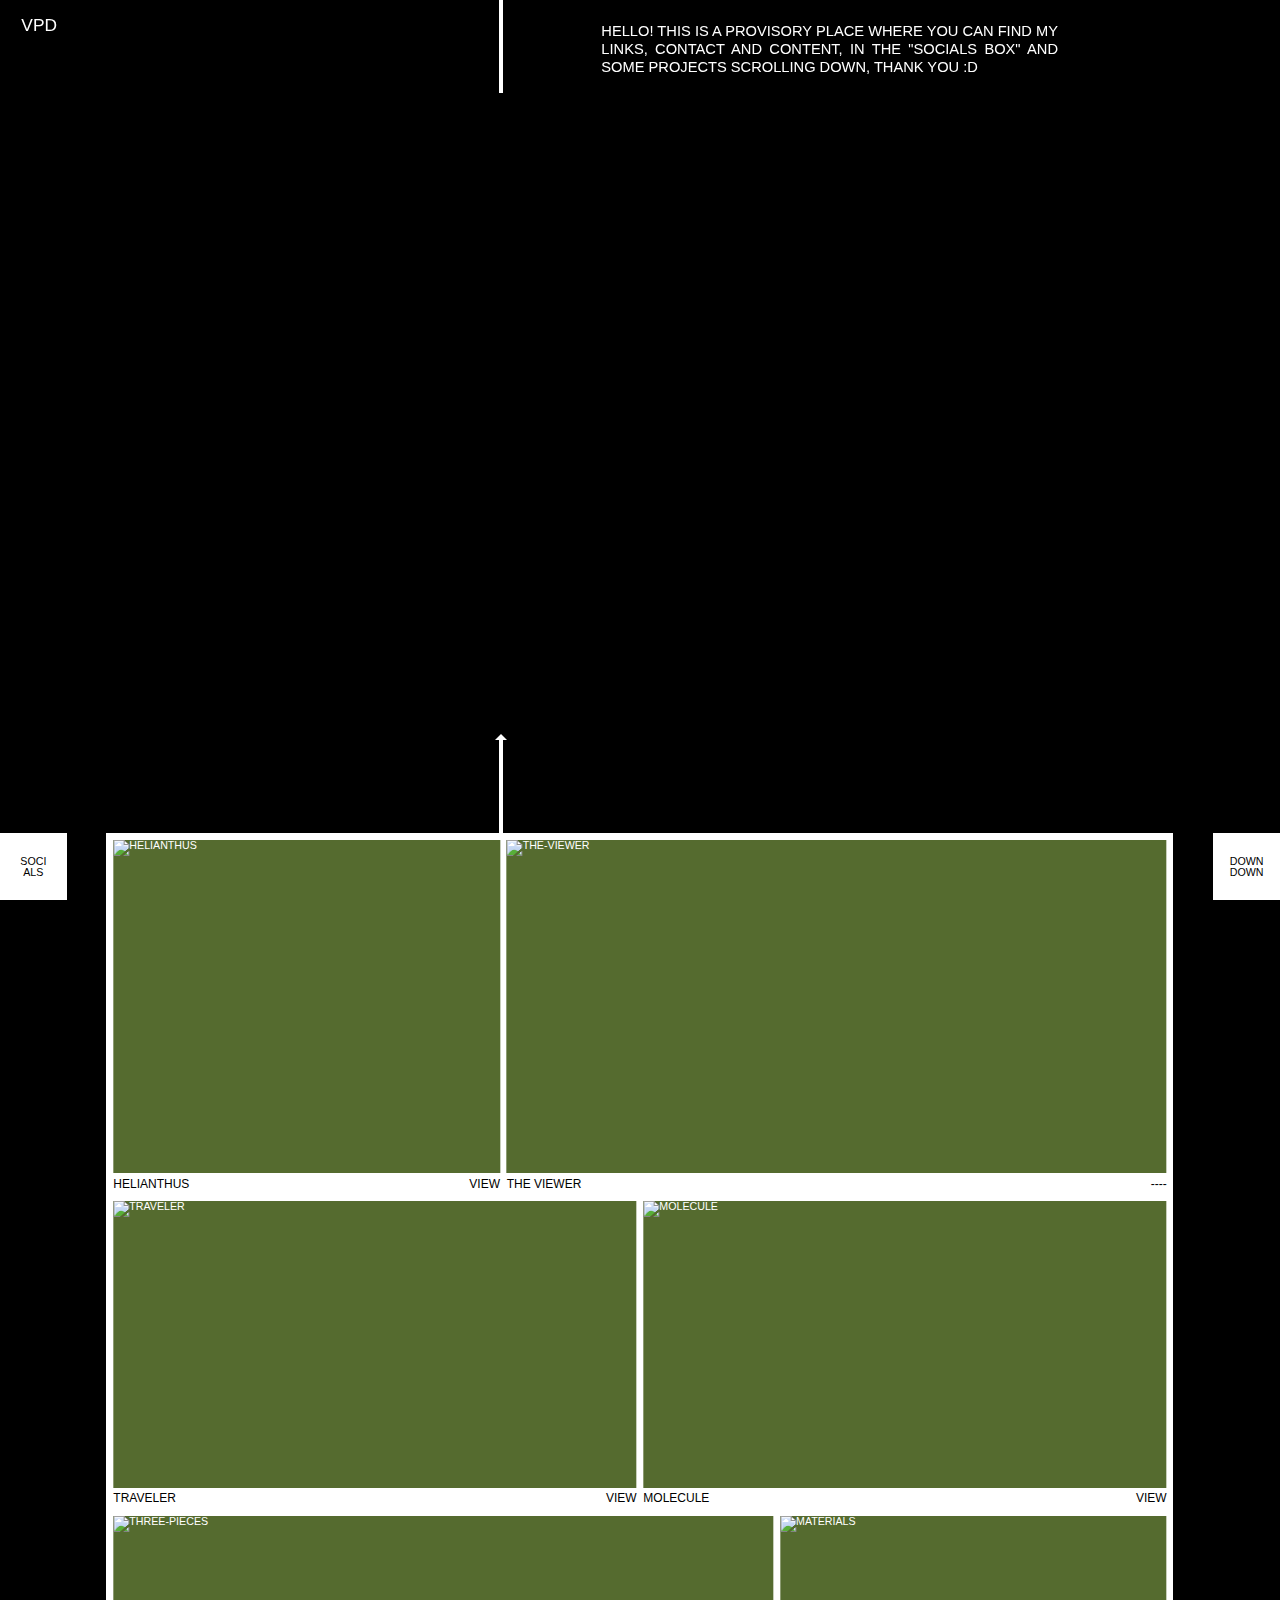
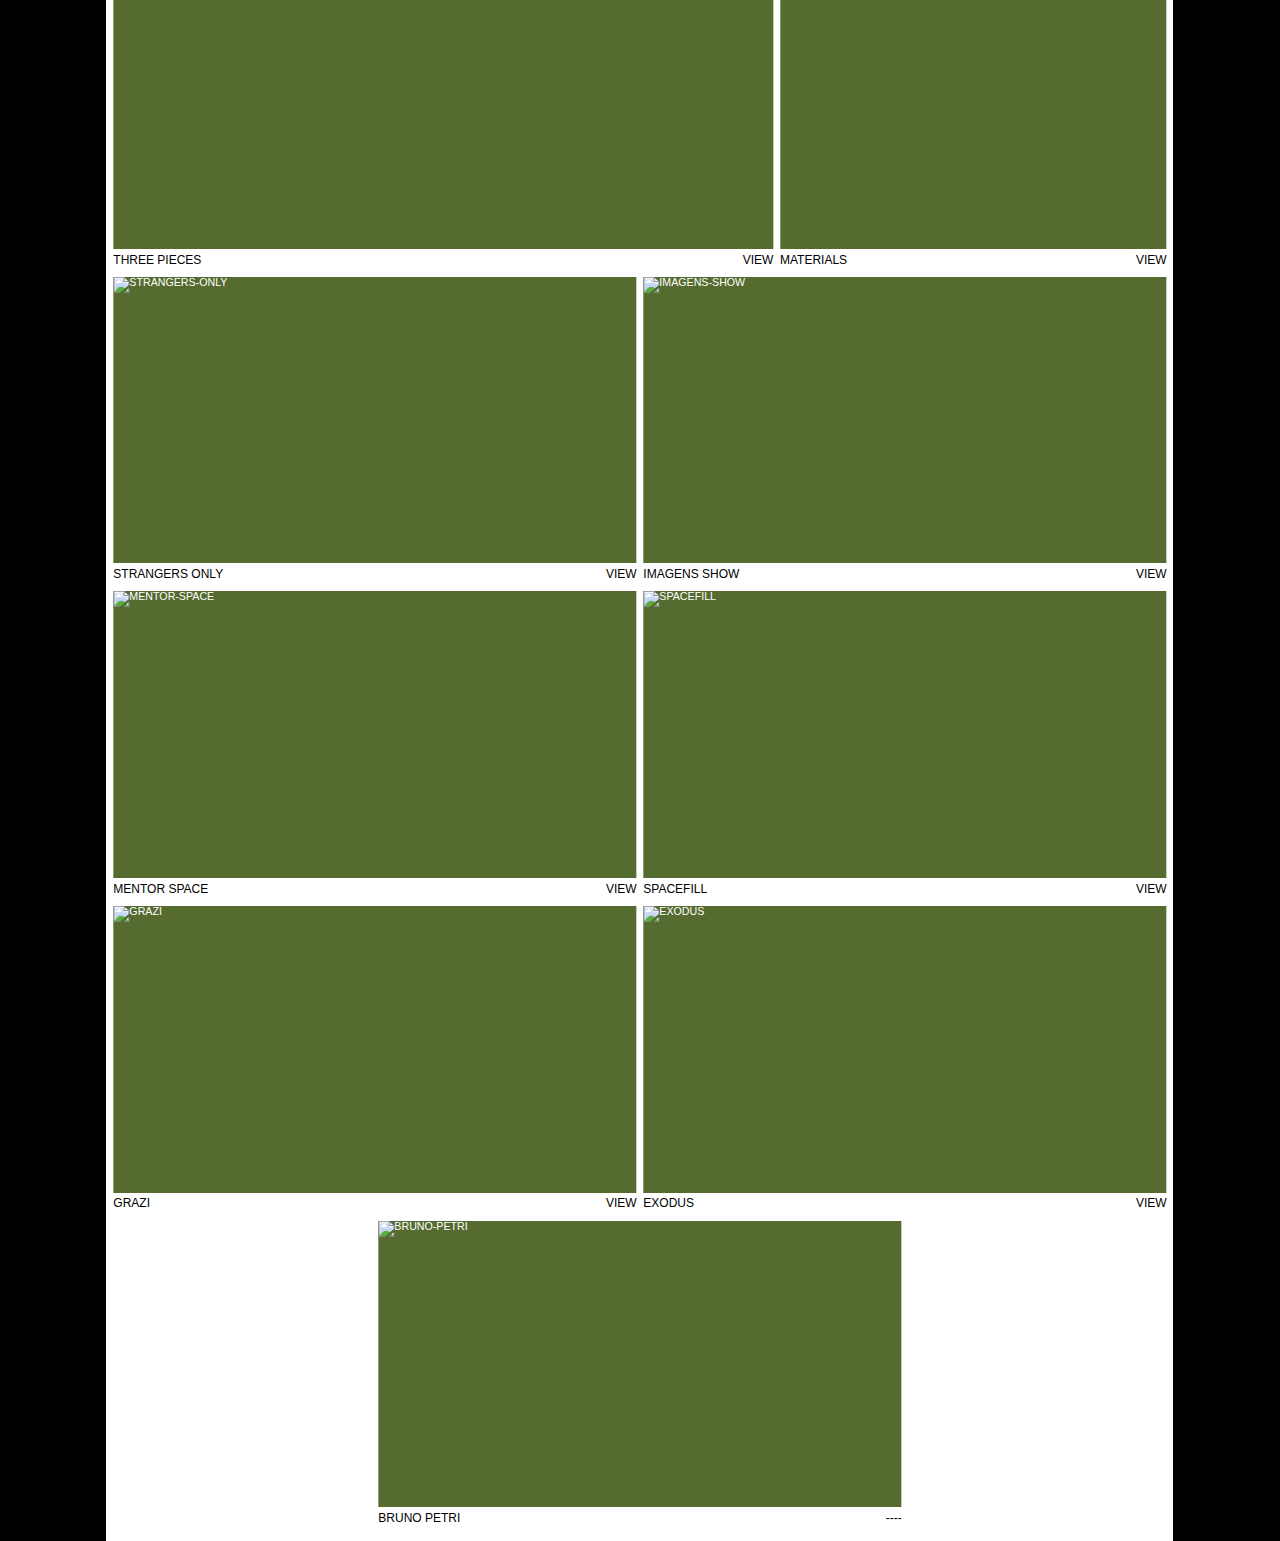
==== commit 464d94c9: "Updates." ====
--- a/index.html
+++ b/index.html
@@ -12,11 +12,14 @@
   <link rel="shortcut icon" href="favicon.png" type="image/png">
 </head>
 <body>
+  <div id="vanta-canvas"></div>
+  <div class="div"></div>
+
   <!--____ELEMENTS____-->
   <a href="https://vitorpetri.com" class="title">VPD</a>
   <!-- <span class="lang">pt/br</span> -->
 
-  <a href="https://linktr.ee/VitorPetri" target="_blank" class="socials">CONT <br> ACT</a>
+  <a href="https://linktr.ee/VitorPetri" target="_blank" class="socials">SOCI <br> ALS</a>
 
   <button onclick="toTheTop()" id="toptop" class="toptop">DOWN <br> DOWN</button>
 
@@ -24,10 +27,10 @@
   <div class="arrow"></div>
   
   <!--____TEXT____-->
-  <p class="text">Hello! This is a space where you can find my social links in the contact box,  some projects scrolling down, and some posts floating  on the screen. &nbsp;  thank &nbsp; you :)</p>
+  <p id="text" class="text">HELLO! THIS IS A provisory PLACE WHERE yoU CAN FIND my links, contact and content, in the "socials box" and some projects scrolling down, thank you<span class="hide__desktop">.</span> <span class="hide__mobile">:D</span></p>
   
   <!--____POSTS____-->
-  <div class="posts">
+  <!-- <div class="posts">
     <div class="posts__wrapper">
       <a href="https://vitorpetri.notion.site/Everithing-Everywhere-All-At-Once-2194d72a36fd4001b60851f6f3906a86" target="_blank" class="post-card">EVERITING <br> EVERYWHERE ALL <br> AT ONCE</a>
       <a href="https://vitorpetri.notion.site/Posts-af81acd7e86441e1a6b1c68cd907490b" target="_blank" class="post-card">SHOrT POEMS</a>
@@ -39,7 +42,7 @@
         <line x1="13" y1="14" x2="13" y2="-3.78832e-08" stroke="black" stroke-width="2"/>
       </svg></a>
     </div>
-  </div>
+  </div> -->
 
   <!--____PROJECTS____-->
   <div class="gallery" data-scroll-container>
@@ -239,20 +242,44 @@
   </div>
 
   <!--____SCRIPT____-->
+  <script src="https://cdnjs.cloudflare.com/ajax/libs/three.js/r128/three.min.js"></script>
+  <script src="https://cdnjs.cloudflare.com/ajax/libs/vanta/0.5.21/vanta.fog.min.js"></script>
+
   <script>
+    VANTA.FOG({
+      el: "#vanta-canvas",
+      mouseControls: true,
+      touchControls: true,
+      gyroControls: false,
+      minHeight: 200.00,
+      minWidth: 200.00,
+      highlightColor: 0x0,
+      midtoneColor: 0xffd1,
+      baseColor: 0x0,
+      blurFactor: 0.90,
+      speed: 2.00,
+      zoom: 0.30
+    })
+
     button = document.getElementById('toptop')
+    text = document.getElementById('text')
 
     window.onscroll = () => { scrollFunction() }
 
     let drct = 500
 
     function scrollFunction() {
-      if (document.body.scrollTop > 20 || document.documentElement.scrollTop > 20) {
+      if (document.body.scrollTop > 300 || document.documentElement.scrollTop > 300) {
         button.innerHTML = "TOP <br> TOP"
         drct = 0
+        text.classList.add('text__hide')
+
       } else {
         button.innerHTML = "DOWN <br> DOWN"
         drct = 500
+        if (text.classList.contains('text__hide')) {
+          text.classList.remove('text__hide')
+        }
       }
     }
 
--- a/base.css
+++ b/base.css
@@ -0,0 +1,94 @@
+@font-face {
+  font-display: swap;
+  font-family: 'neutral_face';
+  src: url('neutralface.woff2') format('woff2'),
+       url('neutralface.woff') format('woff');
+  font-weight: normal;
+  font-style: normal;
+}
+
+*,
+*::after,
+*::before {
+  margin: 0;
+  padding: 0;
+  box-sizing: border-box;
+}
+
+html {
+  font-size: calc(100vw / 1920 * 10);
+  height: 100%;
+  width: 100%;
+  scroll-behavior: smooth;
+}
+
+@media only screen and (max-width: 600px) {
+  html {
+    font-size: calc(100vw / 414 * 10);
+  }
+}
+
+body {
+  font-family: 'neutral_face', sans-serif;
+  font-size: 1.6rem;
+  text-transform: uppercase;
+  color: #FFF;
+  background: #000;
+  line-height: 1;
+  padding-bottom: 20rem;
+}
+
+.div { 
+  display: flex;
+}
+
+body::-webkit-scrollbar {
+  width: 8px;
+  height: 8px;
+}
+
+body::-webkit-scrollbar-track {
+  background-color: #000;
+}
+
+body::-webkit-scrollbar-thumb {
+  background-color: #FFF;
+}
+
+a {
+  color: inherit;
+  outline: none;
+  text-decoration: none;
+}
+
+ol, ul {
+  list-style: none;
+}
+
+button {
+  background: none;
+  border: none;
+  cursor: pointer;
+  font: inherit;
+  outline: none;
+  padding: 0;
+}
+
+#vanta-canvas {
+  z-index: -999;
+  width: 100%;
+  height: 100%;
+  position: fixed;
+}
+
+@media only screen and (max-width: 600px) {
+  .hide__mobile {
+    display: none;
+  }
+}
+
+@media only screen and (min-width: 600px) {
+  .hide__desktop {
+    display: none;
+  }
+}--- a/style.css
+++ b/style.css
@@ -74,7 +74,7 @@
   background: #FFF;
 
   position: absolute;
-  top: 56rem;
+  bottom: 10rem;
   left: 74.8rem;
 }
 
@@ -101,15 +101,15 @@
 
   .arrow {
     width: 0.6rem;
-    height: 4rem;
+    height: 6rem;
   
-    top: 46rem;
+    bottom: 22rem;
     left: 50%;
     transform: translateX(-50%);
   }
 
   .arrow::before {
-    bottom: 4rem;
+    bottom: 6rem;
   }
 }
 
@@ -118,15 +118,25 @@
 /*____________*/
 .text {
   z-index: -3;
-  font-size: 2.6rem;
+  font-size: 2.2rem;
   line-height: 1.2;
   text-align: justify;
-  width: 35rem;
-
-  position: fixed;
-  top: 28rem;
-  left: 24rem;
-  transition: 850ms cubic-bezier(0.075, 0.82, 0.165, 1);
+  width: 68.5rem;
+
+  position: fixed;
+  top: 3.5rem;
+  right: 33.3rem;
+  transition: 900ms cubic-bezier(0.075, 0.82, 0.165, 1);
+}
+
+.text__hide {
+  transform: scale(0.8);
+  opacity: 0;
+}
+
+.text__show {
+  transform: scale(1);
+  opacity: 1;
 }
 
 /* .text:hover {
@@ -137,15 +147,11 @@
   .text {
     font-size: 1.8rem;
     line-height: 1.2;
-    width: 35rem;
+    width: 30rem;
   
     top: 12rem;
     left: 50%;
-    transform: translateX(-50%);
-  }
-
-  .text:hover {
-    transform: translateX(-50%);
+    transform: translateX(-50%) scale(1);
   }
 }
 
@@ -218,7 +224,11 @@
 /*_______________*/
 .gallery {
   z-index: -1;
-  margin: 70rem auto 0;
+  /* margin: 83.6rem auto 0; */
+  position: absolute;
+  bottom: -336.2rem;
+  right: 50%;
+  transform: translateX(50%);
 
   width: 160rem;
   background: #FFF;
@@ -231,9 +241,39 @@
 
 @media only screen and (max-width: 600px) {
   .gallery {
-    margin: 50rem auto 0;
+    /* margin: 50rem auto 0; */
+    bottom: -300rem;
     width: 36rem;
     padding: 1rem 0 0;
+  }
+}
+
+@media only screen and (max-height: 600px) {
+  .gallery {
+    top: 44rem;
+    width: 36rem;
+    padding: 1rem 0 0;
+  }
+
+  .text {
+    font-size: 1.6rem;
+    width: 26rem;
+  }
+
+  .arrow {
+    top: 39rem;
+    transform: translateX(-50%);
+  }
+
+  .arrow::before {
+    bottom: 6rem;
+  }
+}
+
+@media only screen and (max-height: 600px) {
+  .text {
+    position: static;
+    margin: 10rem 50% 0;
   }
 }
 
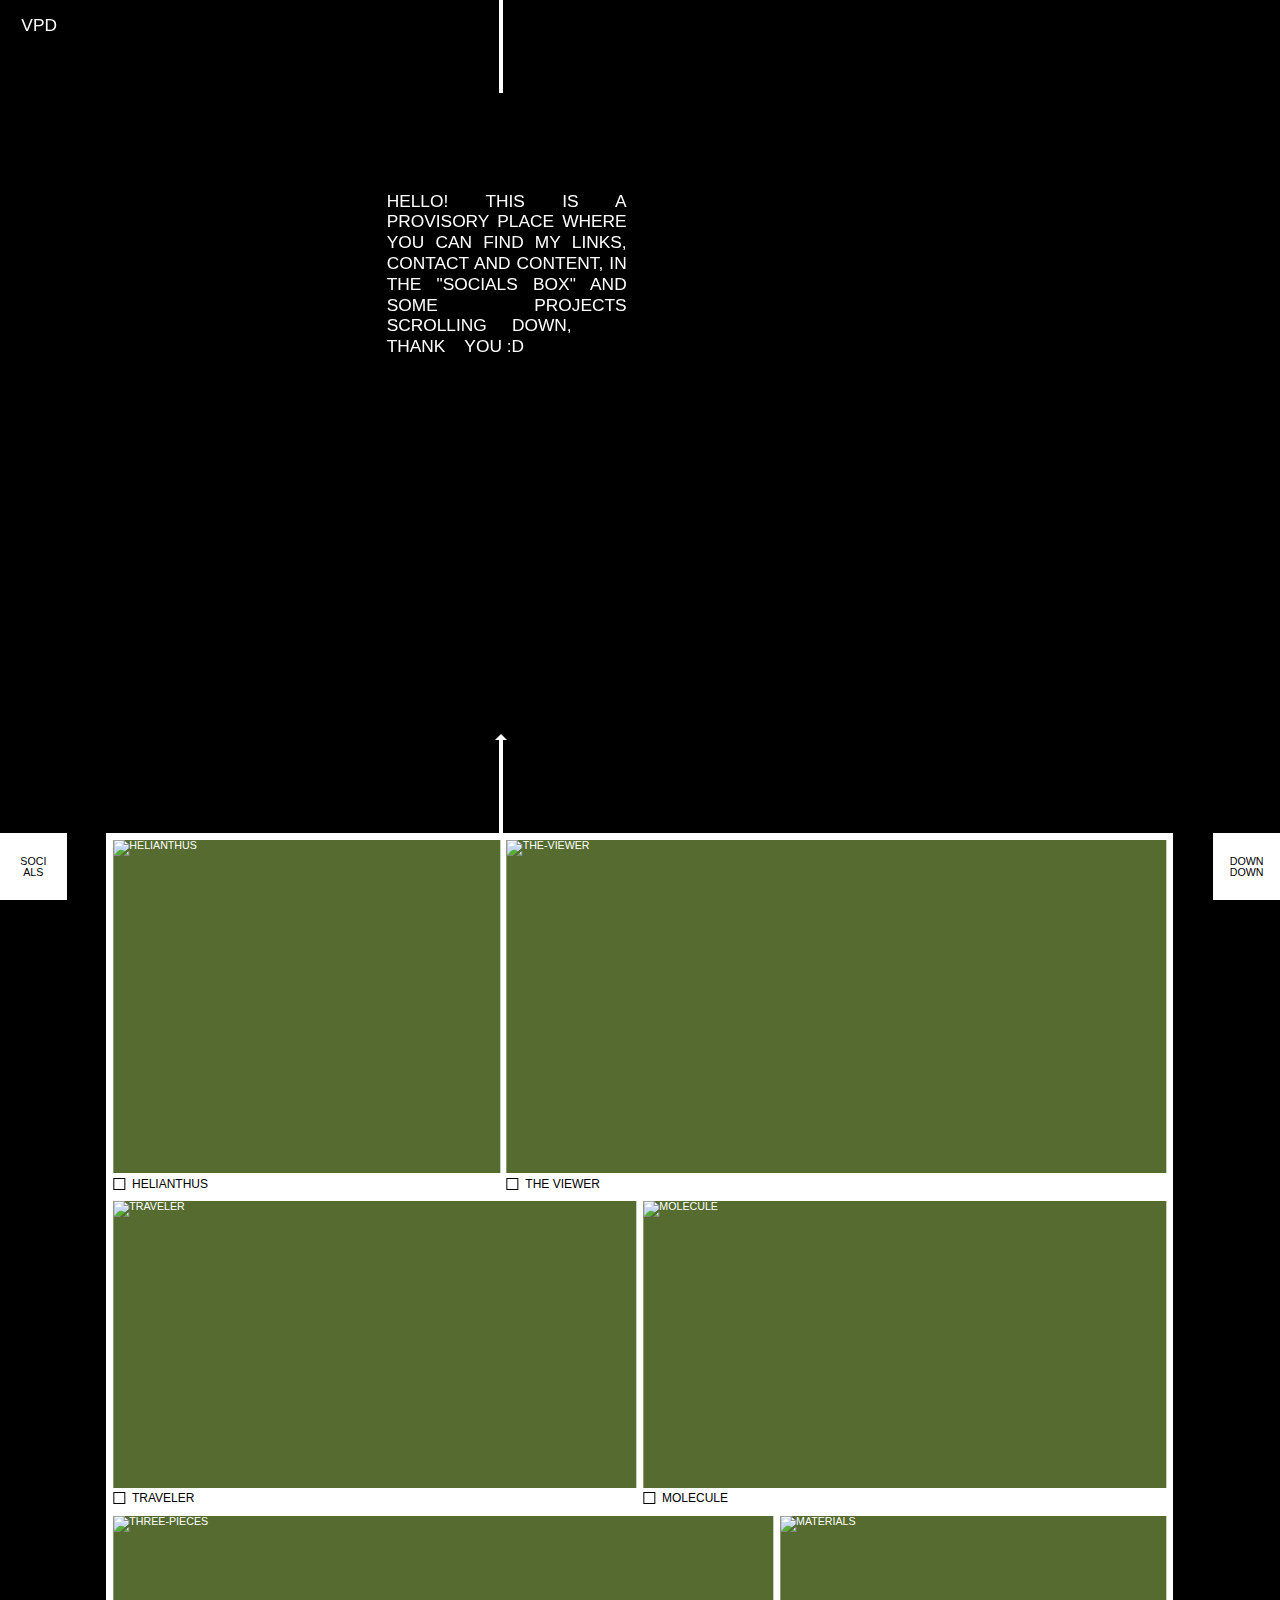
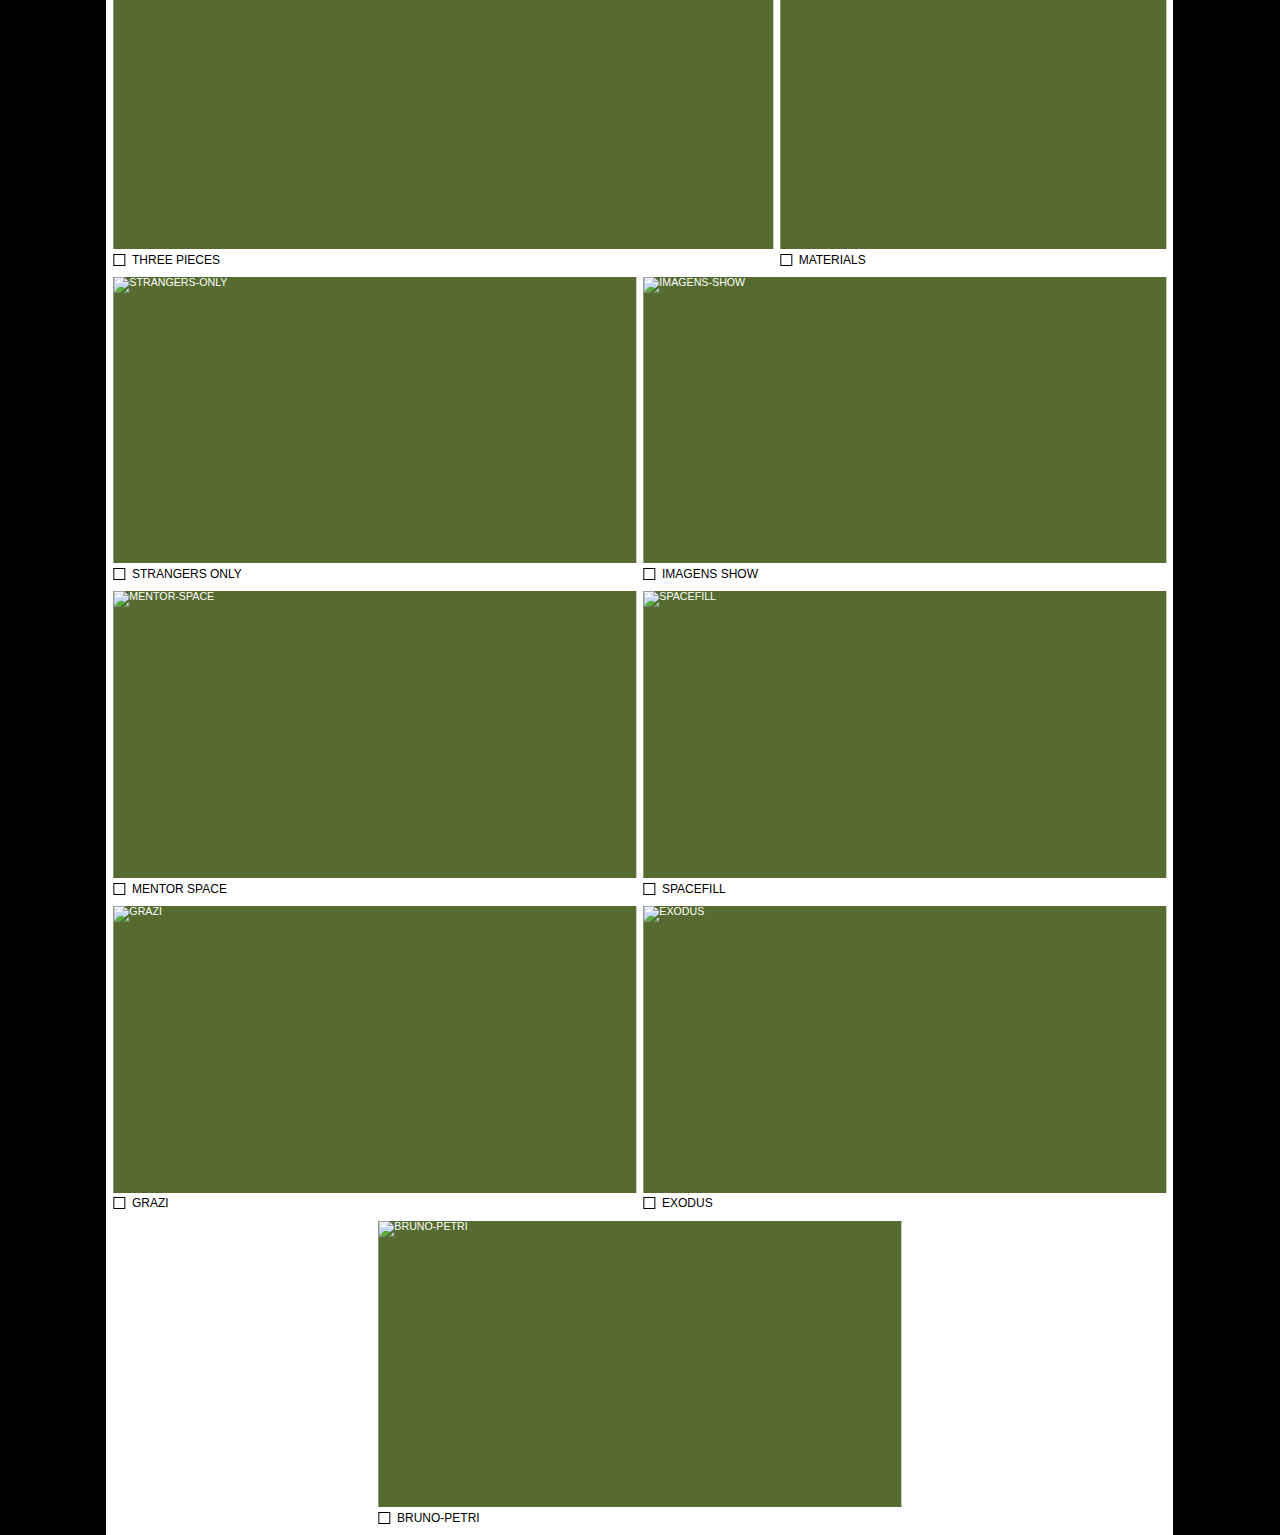
==== commit c2a472d4: "Updates." ====
--- a/index.html
+++ b/index.html
@@ -14,7 +14,6 @@
 <body>
   <div id="vanta-canvas"></div>
   <div class="div"></div>
-
   <!--____ELEMENTS____-->
   <a href="https://vitorpetri.com" class="title">VPD</a>
   <!-- <span class="lang">pt/br</span> -->
@@ -23,11 +22,8 @@
 
   <button onclick="toTheTop()" id="toptop" class="toptop">DOWN <br> DOWN</button>
 
-  <div class="rect"></div>
-  <div class="arrow"></div>
-  
   <!--____TEXT____-->
-  <p id="text" class="text">HELLO! THIS IS A provisory PLACE WHERE yoU CAN FIND my links, contact and content, in the "socials box" and some projects scrolling down, thank you<span class="hide__desktop">.</span> <span class="hide__mobile">:D</span></p>
+  <p id="text" class="text">hello! this is a provisory place where you can find my links, contact and content, in the "socials box" and some projects scrolling down, <span class="hide__mobile">&nbsp;&nbsp;</span> thank <span class="hide__mobile">&nbsp;&nbsp;</span> you<span class="hide__desktop">.</span> <span class="hide__mobile">:D</span></p>
   
   <!--____POSTS____-->
   <!-- <div class="posts">
@@ -43,202 +39,142 @@
       </svg></a>
     </div>
   </div> -->
-
-  <!--____PROJECTS____-->
-  <div class="gallery" data-scroll-container>
-    <!--____PROJECT-1____-->
-    <div class="project"><figure class="project__media square">
-         <!--____PROJECT-IMAGE____-->
-        <img src="images/helianthus.png" alt="helianthus">
-      </figure>
-      <div class="project__footer">
-         <!--____PROJECT-TITLE____-->
-        <div class="project__title">helianthus</div>
-         <!--____PROJECT-LINK____-->
-        <a href="https://vitorpetri.artstation.com/projects/5XRk5E" target="_blank" class="project__link">VIEW</a>
+  <div class="smooth-scroll-wrapper">
+    <div class="rect"></div>
+    <div class="arrow"></div>
+
+    <!--____PROJECTS____-->
+    <div class="gallery" data-scroll-container>
+
+      <!--____PROJECT-1____-->
+      <a href="https://vitorpetri.artstation.com/projects/5XRk5E" target="_blank" class="project">
+        <figure class="project__media square"><img src="images/helianthus.png" alt="helianthus"></figure>
+        <div class="project__footer">
+          <div class="project__link"><div class="project__link__square"></div></div>
+          <div class="project__title">helianthus</div>
+        </div>
+      </a>
+
+      <!--____PROJECT-2____-->
+      <div target="_blank" class="project">
+        <figure class="project__media wide"><img src="images/the-viewer.png" alt="the-viewer"></figure>
+        <div class="project__footer">
+          <div class="project__link0"><div class="project__link__square0"></div></div>
+          <div class="project__title">The Viewer</div>
+        </div>
+      </div>
+      
+      <!--____FILTERS____-->
+      <!-- <ul class="filter">
+        <li class="filter__item">ALL</li>
+        <li class="filter__item">WEBSITES</li>
+        <li class="filter__item">DESIGN</li>
+        <li class="filter__item">3D</li>
+        <li class="filter__item">PHOTOS</li>
+        <li class="filter__item">EXPERIMENTS</li>
+      </ul> -->
+
+      <!--____PROJECT-3____-->
+      <a href="https://vitorpetri.artstation.com/projects/v2aqNY" target="_blank" class="project">
+        <figure class="project__media rectangle"><img src="images/traveler.png" alt="traveler"></figure>
+        <div class="project__footer">
+          <div class="project__link"><div class="project__link__square"></div></div>
+          <div class="project__title">Traveler</div>
+        </div>
+      </a>
+
+      <!--____PROJECT-4____-->
+      <a href="https://vitorpetri.artstation.com/projects/g2XbOZ" target="_blank" class="project">
+        <figure class="project__media rectangle"><img src="images/molecule.png" alt="molecule"></figure>
+        <div class="project__footer">
+          <div class="project__link"><div class="project__link__square"></div></div>
+          <div class="project__title">molecule</div>
+        </div>
+      </a>
+      
+      <!--____PROJECT-5____-->
+      <a href="https://vitorpetri.artstation.com/projects/NxYWdq" target="_blank" class="project">
+        <figure class="project__media wide"><img src="images/three-pieces.png" alt="three-pieces"></figure>
+        <div class="project__footer">
+          <div class="project__link"><div class="project__link__square"></div></div>
+          <div class="project__title">three pieces</div>
+        </div>
+      </a>
+
+      <!--____PROJECT-6____-->
+      <a href="https://vitorpetri.artstation.com/projects/rA56DJ" target="_blank" class="project">
+        <figure class="project__media square"><img src="images/materials.png" alt="materials"></figure>
+        <div class="project__footer">
+          <div class="project__link"><div class="project__link__square"></div></div>
+          <div class="project__title">materials</div>
+        </div>
+      </a>
+
+      <!--____PROJECT-7____-->
+      <a href="https://strangers-only.vercel.app/" target="_blank" class="project">
+        <figure class="project__media rectangle"><img src="images/strangers-only.png" alt="strangers-only"></figure>
+        <div class="project__footer">
+          <div class="project__link"><div class="project__link__square"></div></div>
+          <div class="project__title">strangers only</div>
+        </div>
+      </a>
+
+      <!--____PROJECT-8____-->
+      <a href="https://imagens-show.ga/" target="_blank" class="project">
+        <figure class="project__media rectangle"><img src="images/imagens-show.png" alt="imagens-show"></figure>
+        <div class="project__footer">
+          <div class="project__link"><div class="project__link__square"></div></div>
+          <div class="project__title">imagens show</div>
+        </div>
+      </a>
+
+      <!--____PROJECT-9____-->
+      <a href="https://mentor-space.vercel.app/" target="_blank" class="project">
+        <figure class="project__media rectangle"><img src="images/mentor-space.png" alt="mentor-space"></figure>
+        <div class="project__footer">
+          <div class="project__link"><div class="project__link__square"></div></div>
+          <div class="project__title">mentor space</div>
+        </div>
+      </a>
+
+      <!--____PROJECT-10____-->
+      <a href="https://spacefill.eu/" target="_blank" class="project">
+        <figure class="project__media rectangle"><img src="images/spacefill.png" alt="spacefill"></figure>
+        <div class="project__footer">
+          <div class="project__link"><div class="project__link__square"></div></div>
+          <div class="project__title">spacefill</div>
+        </div>
+      </a>
+
+      <!--____PROJECT-11____-->
+      <a href="https://grazidemantova.com/" target="_blank" class="project">
+        <figure class="project__media rectangle"><img src="images/grazi.png" alt="grazi"></figure>
+        <div class="project__footer">
+          <div class="project__link"><div class="project__link__square"></div></div>
+          <div class="project__title">grazi</div>
+        </div>
+      </a>
+
+      <!--____PROJECT-12____-->
+      <a href="https://dribbble.com/shots/19057424-Exodus-Landing-Page" target="_blank" class="project">
+        <figure class="project__media rectangle"><img src="images/exodus.png" alt="exodus"></figure>
+        <div class="project__footer">
+          <div class="project__link"><div class="project__link__square"></div></div>
+          <div class="project__title">exodus</div>
+        </div>
+      </a>
+
+      <!--____PROJECT-13____-->
+      <div target="_blank" class="project">
+        <figure class="project__media rectangle"><img src="images/bruno-petri.png" alt="bruno-petri"></figure>
+        <div class="project__footer">
+          <div class="project__link0"><div class="project__link__square0"></div></div>
+          <div class="project__title">bruno-petri</div>
+        </div>
       </div>
     </div>
-    <!--____-->
-    <!--____PROJECT-2____-->
-    <div class="project">
-      <figure class="project__media wide">
-         <!--____PROJECT-IMAGE____-->
-        <img src="images/the-viewer.png" alt="the-viewer">
-      </figure>
-      <div class="project__footer">
-         <!--____PROJECT-TITLE____-->
-        <div class="project__title">THE VIEWER</div>
-         <!--____PROJECT-LINK____-->
-        <div target="_blank" class="project__link project__link__null">----</div>
-      </div>
-    </div>
-    <!--____-->
-    
-    <!--____FILTERS____-->
-    <!-- <ul class="filter">
-      <li class="filter__item">ALL</li>
-      <li class="filter__item">WEBSITES</li>
-      <li class="filter__item">DESIGN</li>
-      <li class="filter__item">3D</li>
-      <li class="filter__item">PHOTOS</li>
-      <li class="filter__item">EXPERIMENTS</li>
-    </ul> -->
-    <!--____-->
-
-    <!--____PROJECT-3____-->
-    <div class="project">
-      <figure class="project__media rectangle">
-         <!--____PROJECT-IMAGE____-->
-        <img src="images/traveler.png" alt="traveler">
-      </figure>
-      <div class="project__footer">
-         <!--____PROJECT-TITLE____-->
-        <div class="project__title">TRAVELER</div>
-         <!--____PROJECT-LINK____-->
-        <a href="https://vitorpetri.artstation.com/projects/v2aqNY" target="_blank" class="project__link">VIEW</a>
-      </div>
-    </div>
-    <!--____-->
-    <!--____PROJECT-4____-->
-    <div class="project">
-      <figure class="project__media rectangle">
-         <!--____PROJECT-IMAGE____-->
-        <img src="images/molecule.png" alt="molecule">
-      </figure>
-      <div class="project__footer">
-         <!--____PROJECT-TITLE____-->
-        <div class="project__title">MOLECULE</div>
-         <!--____PROJECT-LINK____-->
-        <a href="https://vitorpetri.artstation.com/projects/g2XbOZ" target="_blank" class="project__link">VIEW</a>
-      </div>
-    </div>
-    <!--____-->
-    <!--____PROJECT-5____-->
-    <div class="project">
-      <figure class="project__media wide">
-         <!--____PROJECT-IMAGE____-->
-        <img src="images/three-pieces.png" alt="three-pieces">
-      </figure>
-      <div class="project__footer">
-         <!--____PROJECT-TITLE____-->
-        <div class="project__title">three pieces</div>
-         <!--____PROJECT-LINK____-->
-        <a href="https://vitorpetri.artstation.com/projects/NxYWdq" target="_blank" class="project__link">VIEW</a>
-      </div>
-    </div>
-    <!--____-->
-    <!--____PROJECT-6____-->
-    <div class="project">
-      <figure class="project__media square">
-         <!--____PROJECT-IMAGE____-->
-        <img src="images/materials.png" alt="materials">
-      </figure>
-      <div class="project__footer">
-         <!--____PROJECT-TITLE____-->
-        <div class="project__title">materials</div>
-         <!--____PROJECT-LINK____-->
-        <a href="https://vitorpetri.artstation.com/projects/rA56DJ" target="_blank" class="project__link">VIEW</a>
-      </div>
-    </div>
-    <!--____-->
-    <!--____PROJECT-7____-->
-    <div class="project">
-      <figure class="project__media rectangle">
-         <!--____PROJECT-IMAGE____-->
-        <img src="images/strangers-only.png" alt="strangers-only">
-      </figure>
-      <div class="project__footer">
-         <!--____PROJECT-TITLE____-->
-        <div class="project__title">Strangers Only</div>
-         <!--____PROJECT-LINK____-->
-        <a href="https://strangers-only.vercel.app/" target="_blank" class="project__link">VIEW</a>
-      </div>
-    </div>
-    <!--____-->
-    <!--____PROJECT-8____-->
-    <div class="project">
-      <figure class="project__media rectangle">
-         <!--____PROJECT-IMAGE____-->
-        <img src="images/imagens-show.png" alt="imagens-show">
-      </figure>
-      <div class="project__footer">
-         <!--____PROJECT-TITLE____-->
-        <div class="project__title">imagens show</div>
-         <!--____PROJECT-LINK____-->
-        <a href="https://imagens-show.ga/" target="_blank" class="project__link">VIEW</a>
-      </div>
-    </div>
-    <!--____-->
-    <!--____PROJECT-9____-->
-    <div class="project">
-      <figure class="project__media rectangle">
-         <!--____PROJECT-IMAGE____-->
-        <img src="images/mentor-space.png" alt="mentor-space">
-      </figure>
-      <div class="project__footer">
-         <!--____PROJECT-TITLE____-->
-        <div class="project__title">Mentor Space</div>
-         <!--____PROJECT-LINK____-->
-        <a href="https://mentor-space.vercel.app/" target="_blank" class="project__link">VIEW</a>
-      </div>
-    </div>
-    <!--____-->
-    <!--____PROJECT-10____-->
-    <div class="project">
-      <figure class="project__media rectangle">
-         <!--____PROJECT-IMAGE____-->
-        <img src="images/spacefill.png" alt="spacefill">
-      </figure>
-      <div class="project__footer">
-         <!--____PROJECT-TITLE____-->
-        <div class="project__title">spacefill</div>
-         <!--____PROJECT-LINK____-->
-        <a href="https://spacefill.eu/" target="_blank" class="project__link">VIEW</a>
-      </div>
-    </div>
-    <!--____-->
-    <!--____PROJECT-11____-->
-    <div class="project">
-      <figure class="project__media rectangle">
-         <!--____PROJECT-IMAGE____-->
-        <img src="images/grazi.png" alt="grazi">
-      </figure>
-      <div class="project__footer">
-         <!--____PROJECT-TITLE____-->
-        <div class="project__title">GRAZI</div>
-         <!--____PROJECT-LINK____-->
-        <a href="https://grazidemantova.com/" target="_blank" class="project__link">VIEW</a>
-      </div>
-    </div>
-    <!--____-->
-    <!--____PROJECT-12____-->
-    <div class="project">
-      <figure class="project__media rectangle">
-         <!--____PROJECT-IMAGE____-->
-        <img src="images/exodus.png" alt="exodus">
-      </figure>
-      <div class="project__footer">
-         <!--____PROJECT-TITLE____-->
-        <div class="project__title">exodus</div>
-         <!--____PROJECT-LINK____-->
-        <a href="https://dribbble.com/shots/19057424-Exodus-Landing-Page" target="_blank" class="project__link">VIEW</a>
-      </div>
-    </div>
-    <!--____-->
-    <!-- ____PROJECT-13____-->
-    <div class="project">
-      <figure class="project__media rectangle">
-         <!--____PROJECT-IMAGE____-->
-        <img src="images/bruno-petri.png" alt="bruno-petri">
-      </figure>
-      <div class="project__footer">
-         <!--____PROJECT-TITLE____-->
-        <div class="project__title">bruno petri</div>
-         <!--____PROJECT-LINK____-->
-        <div class="project__link project__link__null">----</d>
-      </div>
-    </div>
-    <!--____ -->
+
+    <div class="blanket"></div>
   </div>
 
   <!--____SCRIPT____-->
@@ -266,17 +202,17 @@
 
     window.onscroll = () => { scrollFunction() }
 
-    let drct = 500
+    let drct = 250
 
     function scrollFunction() {
-      if (document.body.scrollTop > 300 || document.documentElement.scrollTop > 300) {
+      if (document.body.scrollTop > 100 || document.documentElement.scrollTop > 100) {
         button.innerHTML = "TOP <br> TOP"
         drct = 0
         text.classList.add('text__hide')
 
       } else {
         button.innerHTML = "DOWN <br> DOWN"
-        drct = 500
+        drct = 250
         if (text.classList.contains('text__hide')) {
           text.classList.remove('text__hide')
         }
@@ -287,6 +223,26 @@
       document.body.scrollTop = drct
       document.documentElement.scrollTop = drct
     }
+
+    const body = document.body
+    scrollWrap = document.getElementsByClassName("smooth-scroll-wrapper")[0]
+    height = scrollWrap.getBoundingClientRect().height - 1
+    speed = 0.06
+
+    var offset = 0
+
+    body.style.height = Math.floor(height) + "px"
+
+    function smoothScroll() {
+    offset += (window.pageYOffset - offset) * speed
+
+    var scroll = "translateY(-" + offset + "px) translateZ(0)"
+    scrollWrap.style.transform = scroll
+
+    callScroll = requestAnimationFrame(smoothScroll)
+    }
+
+    smoothScroll()
   </script>
 </body>
 </html>--- a/style.css
+++ b/style.css
@@ -99,17 +99,8 @@
     transform: translateX(-50%);
   }
 
-  .arrow {
-    width: 0.6rem;
-    height: 6rem;
-  
-    bottom: 22rem;
-    left: 50%;
-    transform: translateX(-50%);
-  }
-
-  .arrow::before {
-    bottom: 6rem;
+  .project:last-child {
+    padding-bottom: 1rem;
   }
 }
 
@@ -118,14 +109,14 @@
 /*____________*/
 .text {
   z-index: -3;
-  font-size: 2.2rem;
+  font-size: 2.6rem;
   line-height: 1.2;
   text-align: justify;
-  width: 68.5rem;
+  width: 36rem;
 
   position: fixed;
-  top: 3.5rem;
-  right: 33.3rem;
+  top: 28.6rem;
+  left: 58rem;
   transition: 900ms cubic-bezier(0.075, 0.82, 0.165, 1);
 }
 
@@ -147,11 +138,11 @@
   .text {
     font-size: 1.8rem;
     line-height: 1.2;
-    width: 30rem;
+    width: 31rem;
   
-    top: 12rem;
+    top: 13.4rem;
     left: 50%;
-    transform: translateX(-50%) scale(1);
+    transform: translateX(-50%) scale(1.13);
   }
 }
 
@@ -226,7 +217,7 @@
   z-index: -1;
   /* margin: 83.6rem auto 0; */
   position: absolute;
-  bottom: -336.2rem;
+  bottom: -335.3rem;
   right: 50%;
   transform: translateX(50%);
 
@@ -239,13 +230,47 @@
   padding: 1rem 0;
 }
 
-@media only screen and (max-width: 600px) {
+.blanket {
+  display: none;
+}
+
+@media only screen and (max-width: 600px) {
+  .blanket {
+    position: absolute;
+    bottom: -328%;
+    left: 0;
+    width: 100%;
+    height: 120rem;
+    display: flex;
+  }
+
   .gallery {
     /* margin: 50rem auto 0; */
-    bottom: -300rem;
+    bottom: -286rem;
     width: 36rem;
     padding: 1rem 0 0;
   }
+  
+  .arrow {
+    width: 0.6rem;
+    height: 6rem;
+  
+    bottom: 43rem;
+    left: 50%;
+    transform: translateX(-50%);
+  }
+
+  .arrow::before {
+    bottom: 6rem;
+  }
+}
+
+.smooth-scroll-wrapper {
+  position: absolute;
+  width: 100%;
+  height: 100%;
+  top: 0;
+  left: 0;
 }
 
 @media only screen and (max-height: 600px) {
@@ -300,6 +325,32 @@
   object-fit: cover;
 }
 
+.project__link, .project__link0 {
+  width: 1.8rem;
+  height: 1.8rem;
+  border: 0.1rem solid #000;
+  display: flex;
+  align-items: center;
+  justify-content: center;
+  transition: 350ms cubic-bezier(0.165, 0.84, 0.44, 1);
+}
+
+.project:hover .project__link0 {
+  transform: rotate(135deg) scale(0.8);
+}
+
+.project__link__square {
+  width: 100%;
+  height: 100%;
+  transform: scale(0);
+  transition: 350ms cubic-bezier(0.165, 0.84, 0.44, 1);
+  background: #000;
+}
+
+.project:hover .project__link__square {
+  transform: scale(1);
+}
+
 .project__link__null {
   cursor: default;
 }
@@ -316,12 +367,12 @@
   font-size: 1.8rem;
   display: flex;
   align-items: center;
-  justify-content: space-between;
-}
-
-.project:last-of-type {
+  gap: 1rem;
+}
+
+/* .project:last-of-type {
   margin-bottom: 1.6rem;
-}
+} */
 
 @media only screen and (max-width: 600px) {
   .wide, .full { width: 34rem; height: 20rem; }
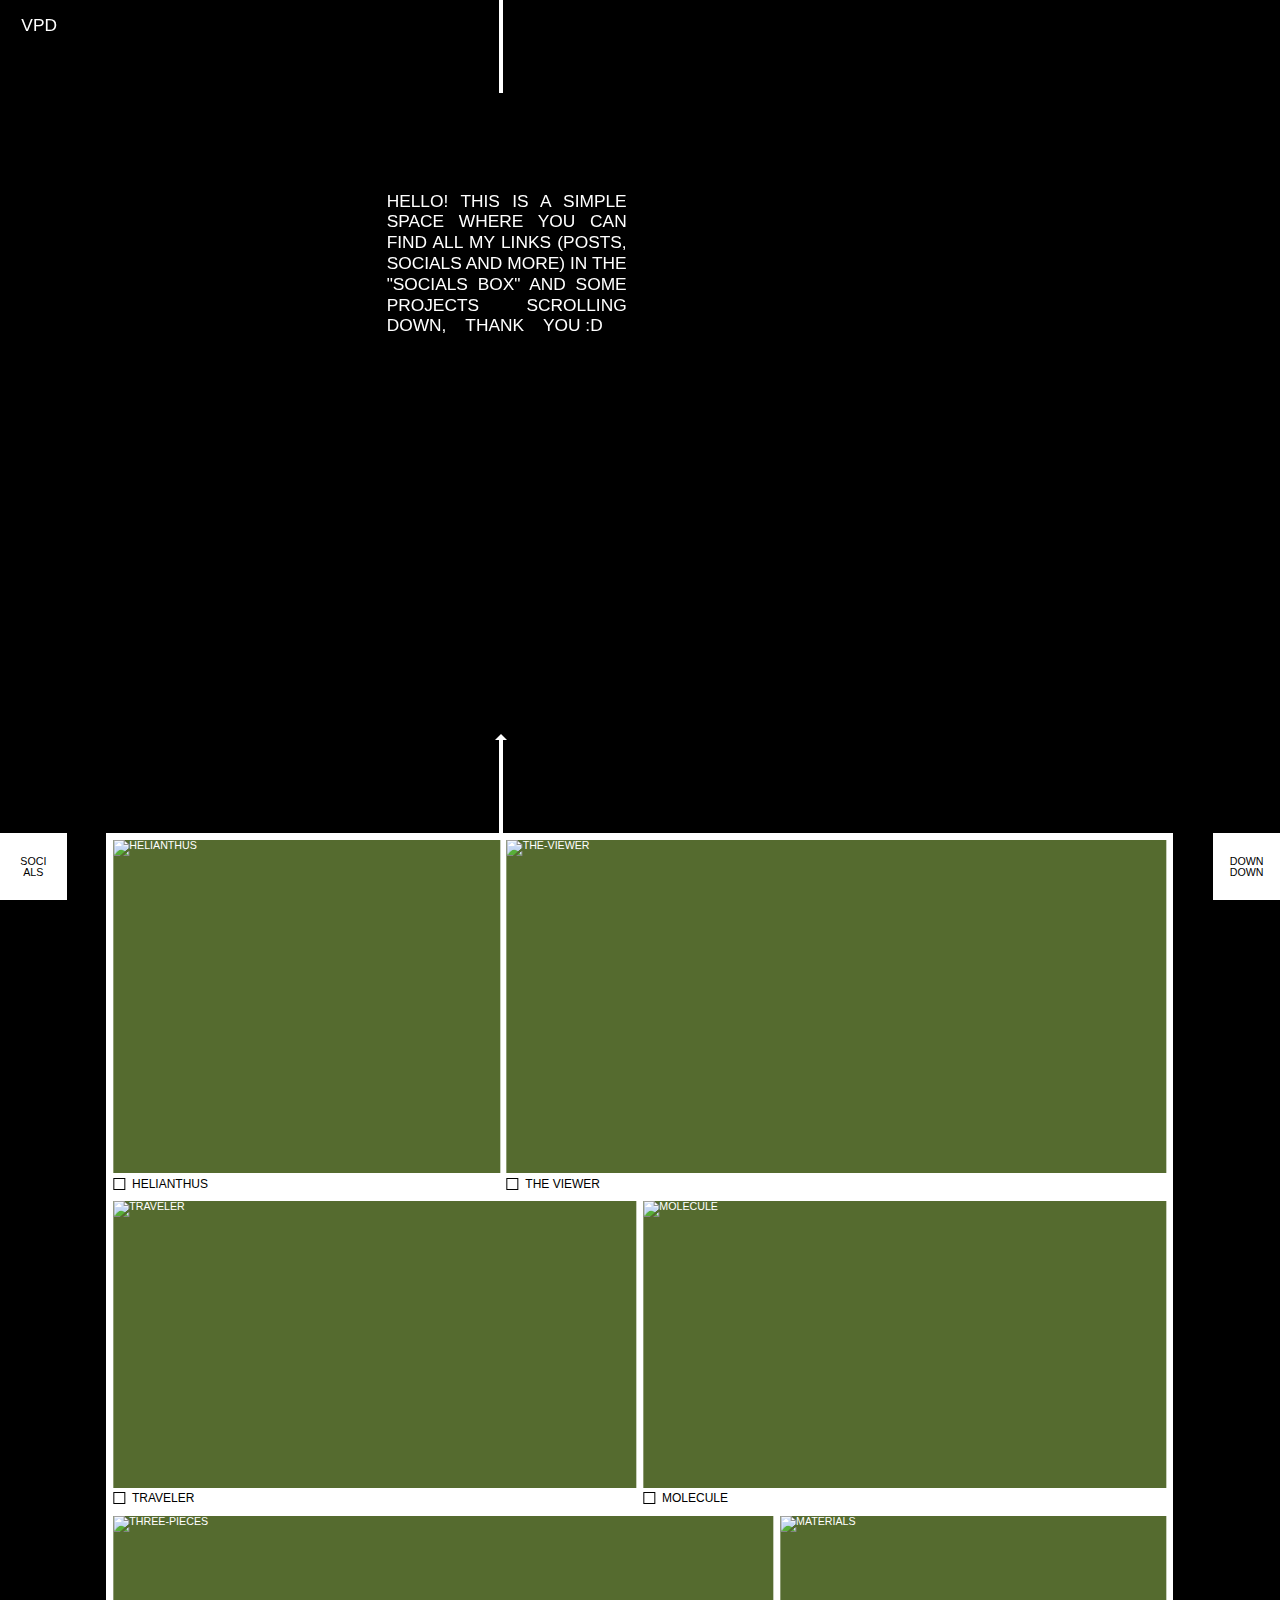
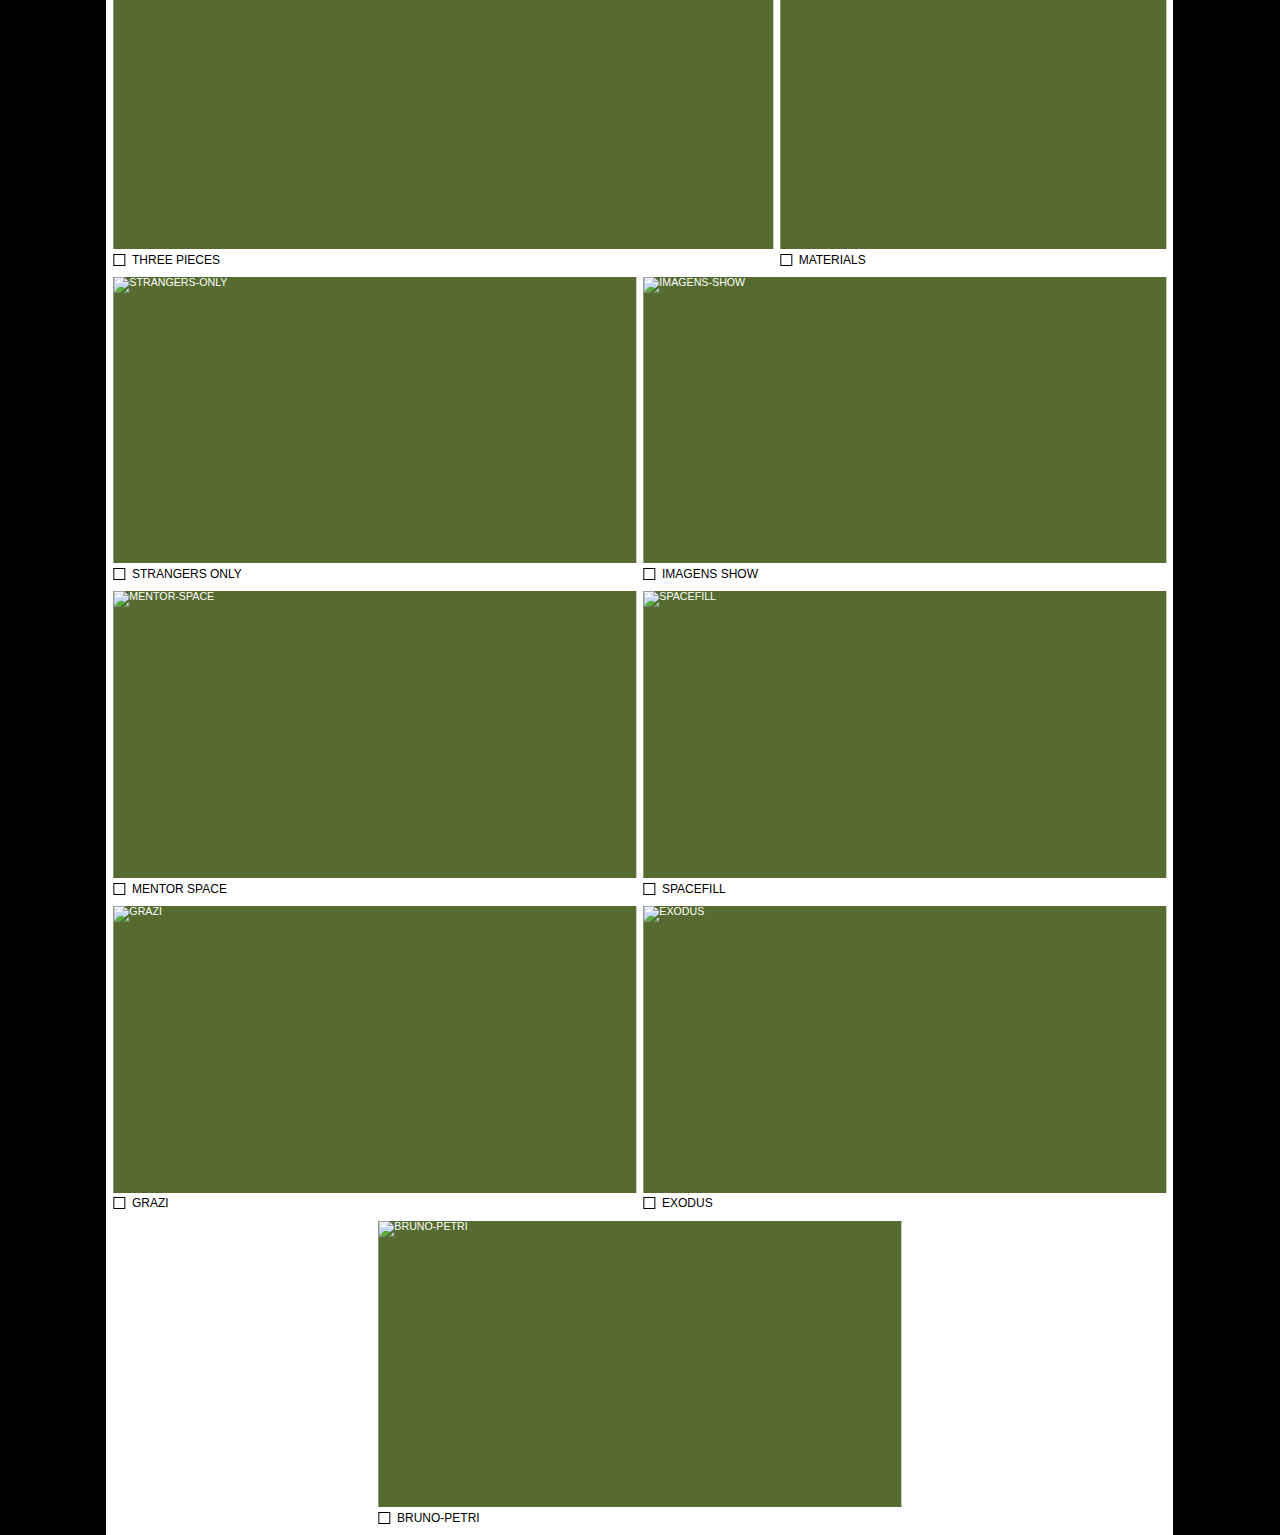
==== commit bcd5fca8: "Update & Fix." ====
--- a/index.html
+++ b/index.html
@@ -23,7 +23,11 @@
   <button onclick="toTheTop()" id="toptop" class="toptop">DOWN <br> DOWN</button>
 
   <!--____TEXT____-->
-  <p id="text" class="text">hello! this is a provisory place where you can find my links, contact and content, in the "socials box" and some projects scrolling down, <span class="hide__mobile">&nbsp;&nbsp;</span> thank <span class="hide__mobile">&nbsp;&nbsp;</span> you<span class="hide__desktop">.</span> <span class="hide__mobile">:D</span></p>
+  <p id="text" class="text">hello! this is a simple space where you can find all my links (posts, socials and more) in the "socials box" and some projects scrolling down, <span class="hide__mobile">&nbsp;&nbsp;</span> thank
+  <span class="hide__mobile">&nbsp;&nbsp;</span> you
+  <span class="hide__desktop">.</span>
+  <span class="hide__mobile">:D</span>
+  </p>
   
   <!--____POSTS____-->
   <!-- <div class="posts">
@@ -165,13 +169,15 @@
       </a>
 
       <!--____PROJECT-13____-->
-      <div target="_blank" class="project">
+      <a href="https://www.behance.net/gallery/151419499/Bruno-Petri-%28Sketches%29" target="_blank" class="project">
         <figure class="project__media rectangle"><img src="images/bruno-petri.png" alt="bruno-petri"></figure>
         <div class="project__footer">
-          <div class="project__link0"><div class="project__link__square0"></div></div>
+          <div class="project__link"><div class="project__link__square"></div></div>
           <div class="project__title">bruno-petri</div>
         </div>
-      </div>
+      </a>
+
+      <div class="footer hide__desktop"></div>
     </div>
 
     <div class="blanket"></div>
--- a/style.css
+++ b/style.css
@@ -246,7 +246,7 @@
 
   .gallery {
     /* margin: 50rem auto 0; */
-    bottom: -286rem;
+    bottom: -285rem;
     width: 36rem;
     padding: 1rem 0 0;
   }
@@ -420,4 +420,11 @@
     gap: 1rem 4rem;
     margin: 6.4rem 0 1.6rem;
   }
+}
+
+.footer {
+  width: 100%;
+  height: 6rem;
+  background: #EEE;
+  opacity: 0.6;
 }